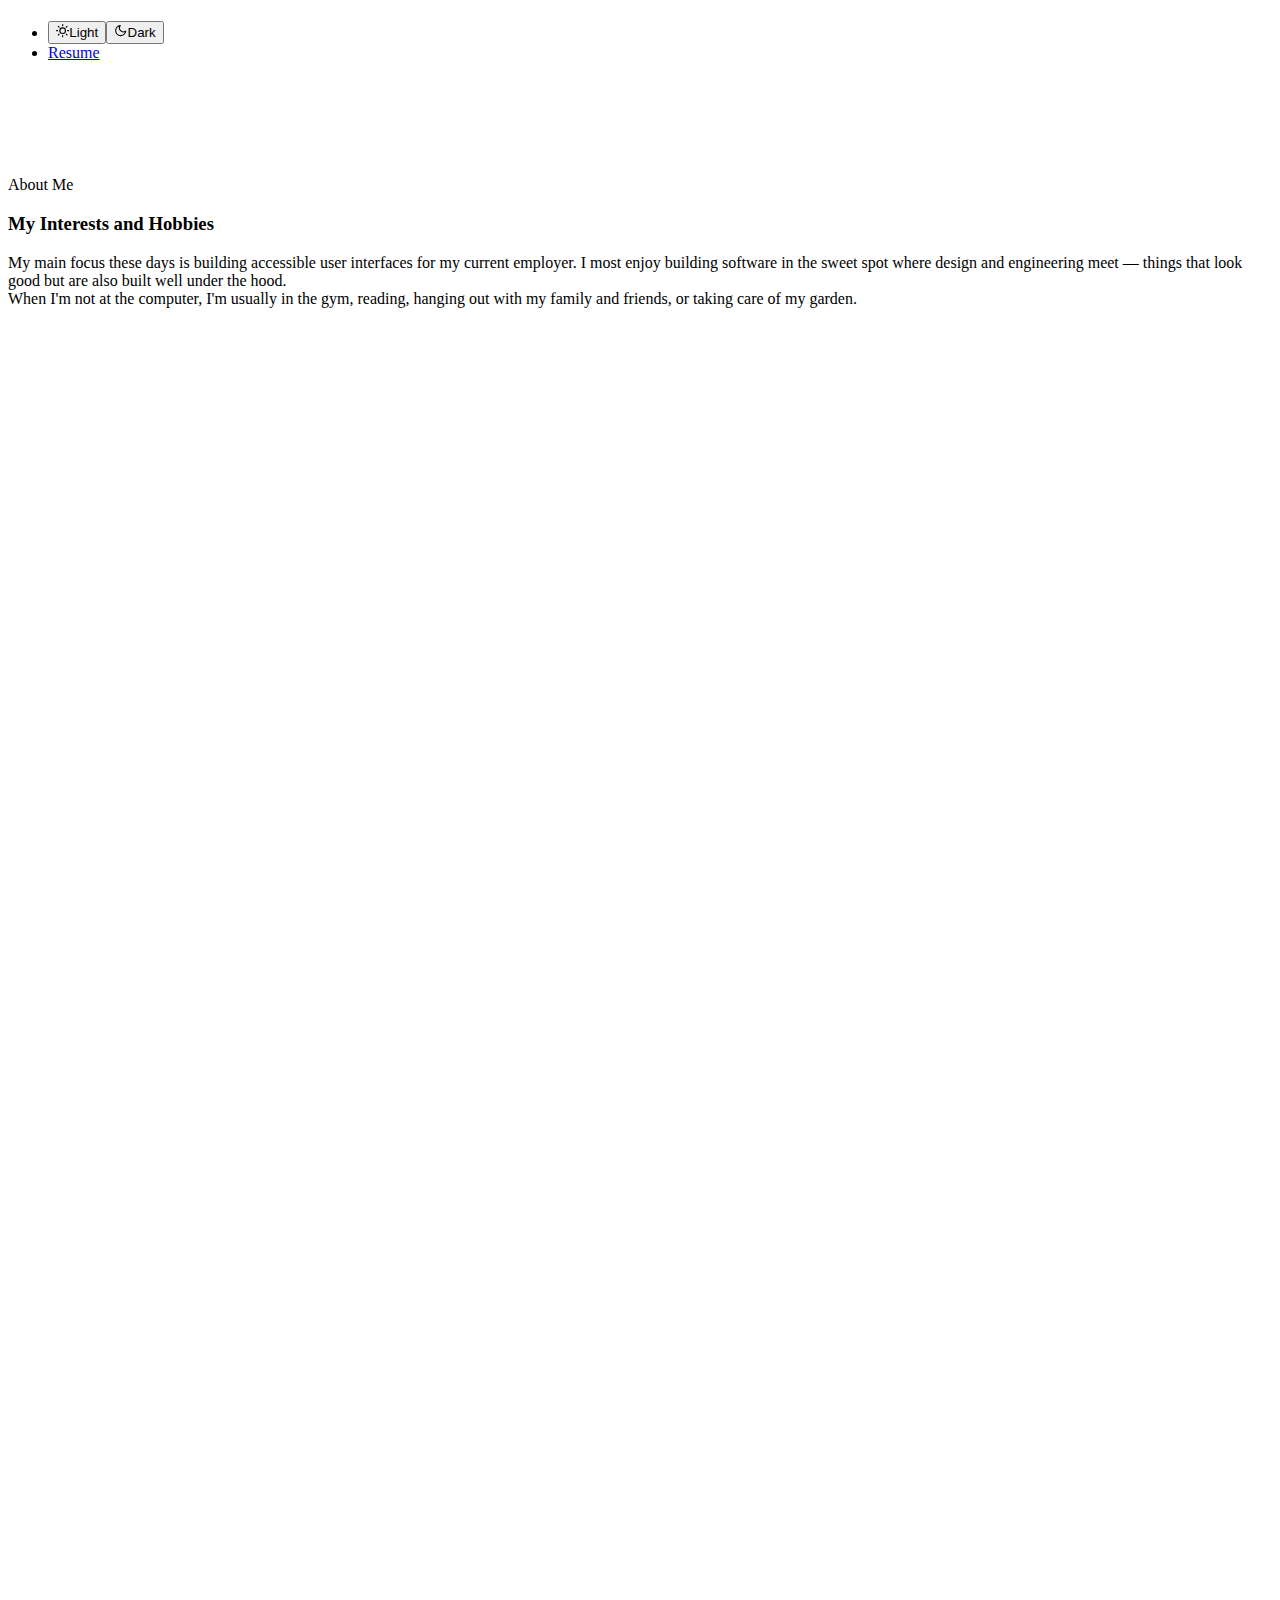
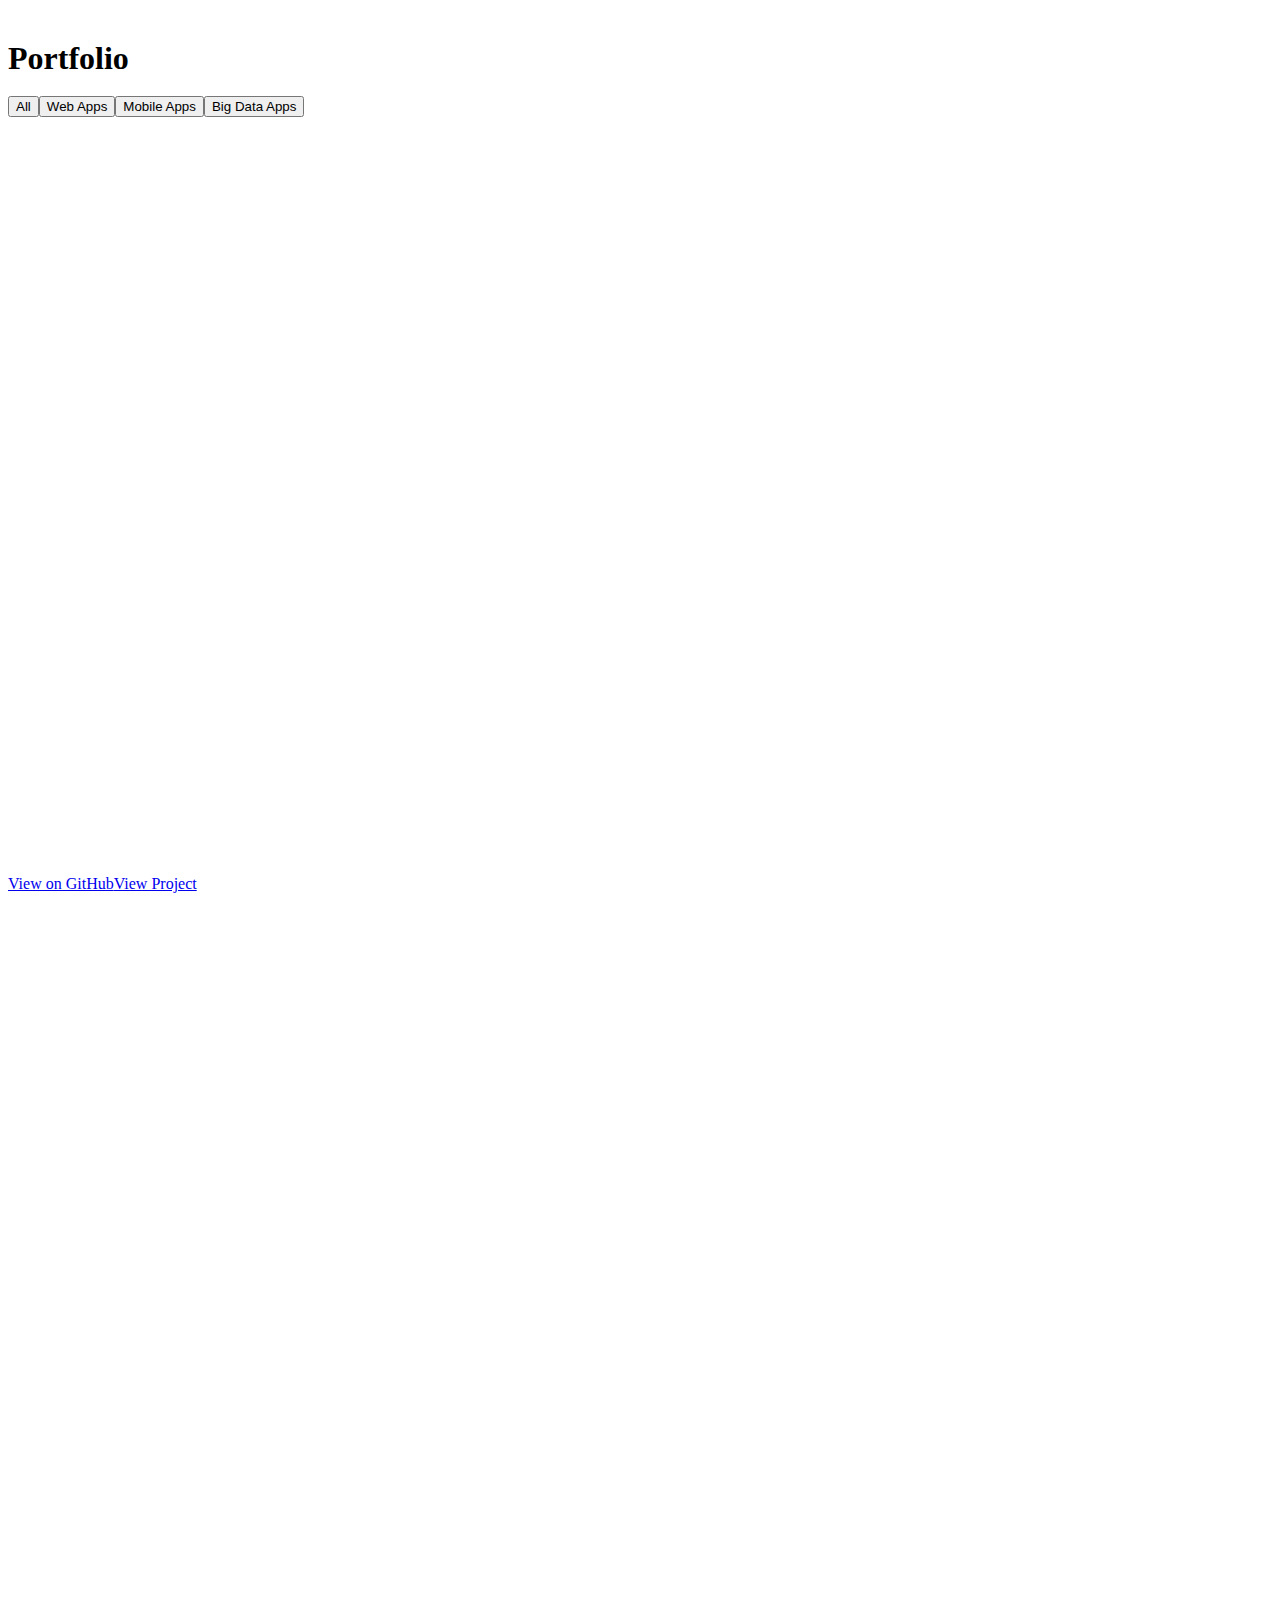
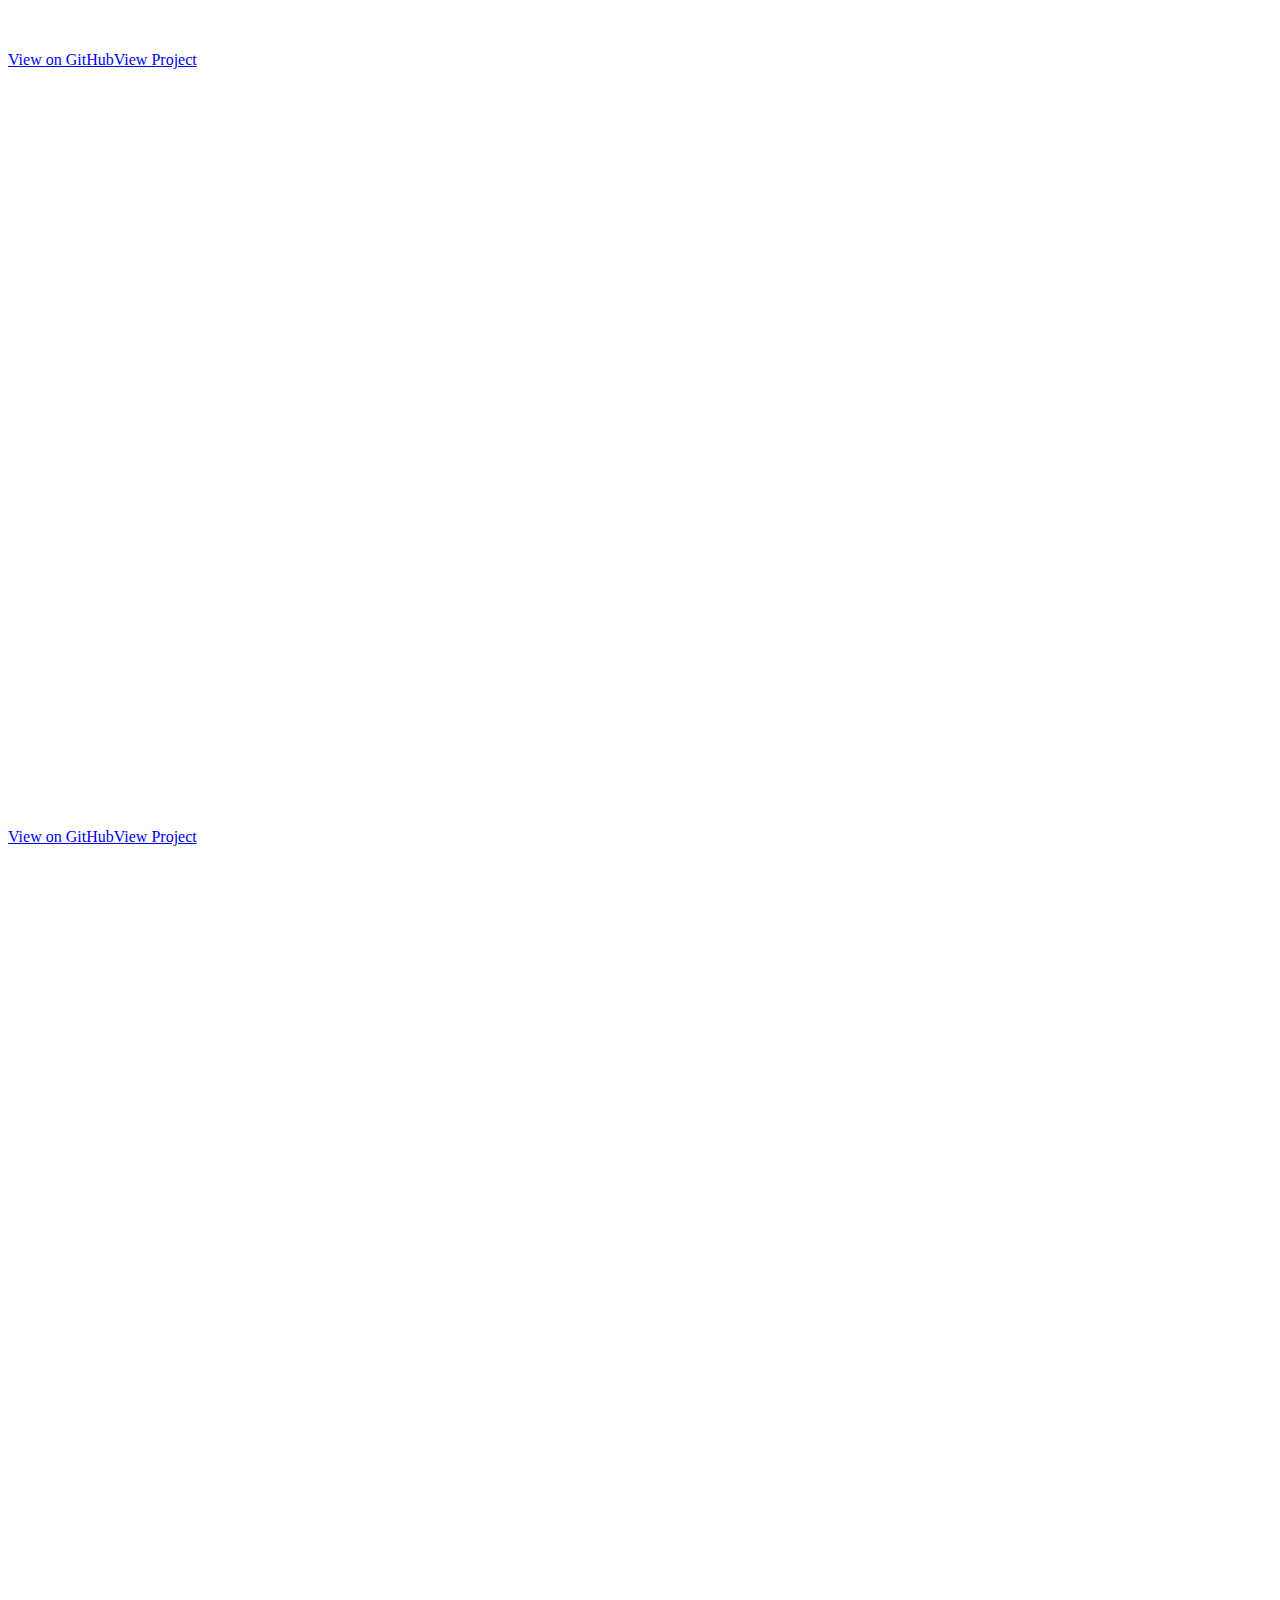
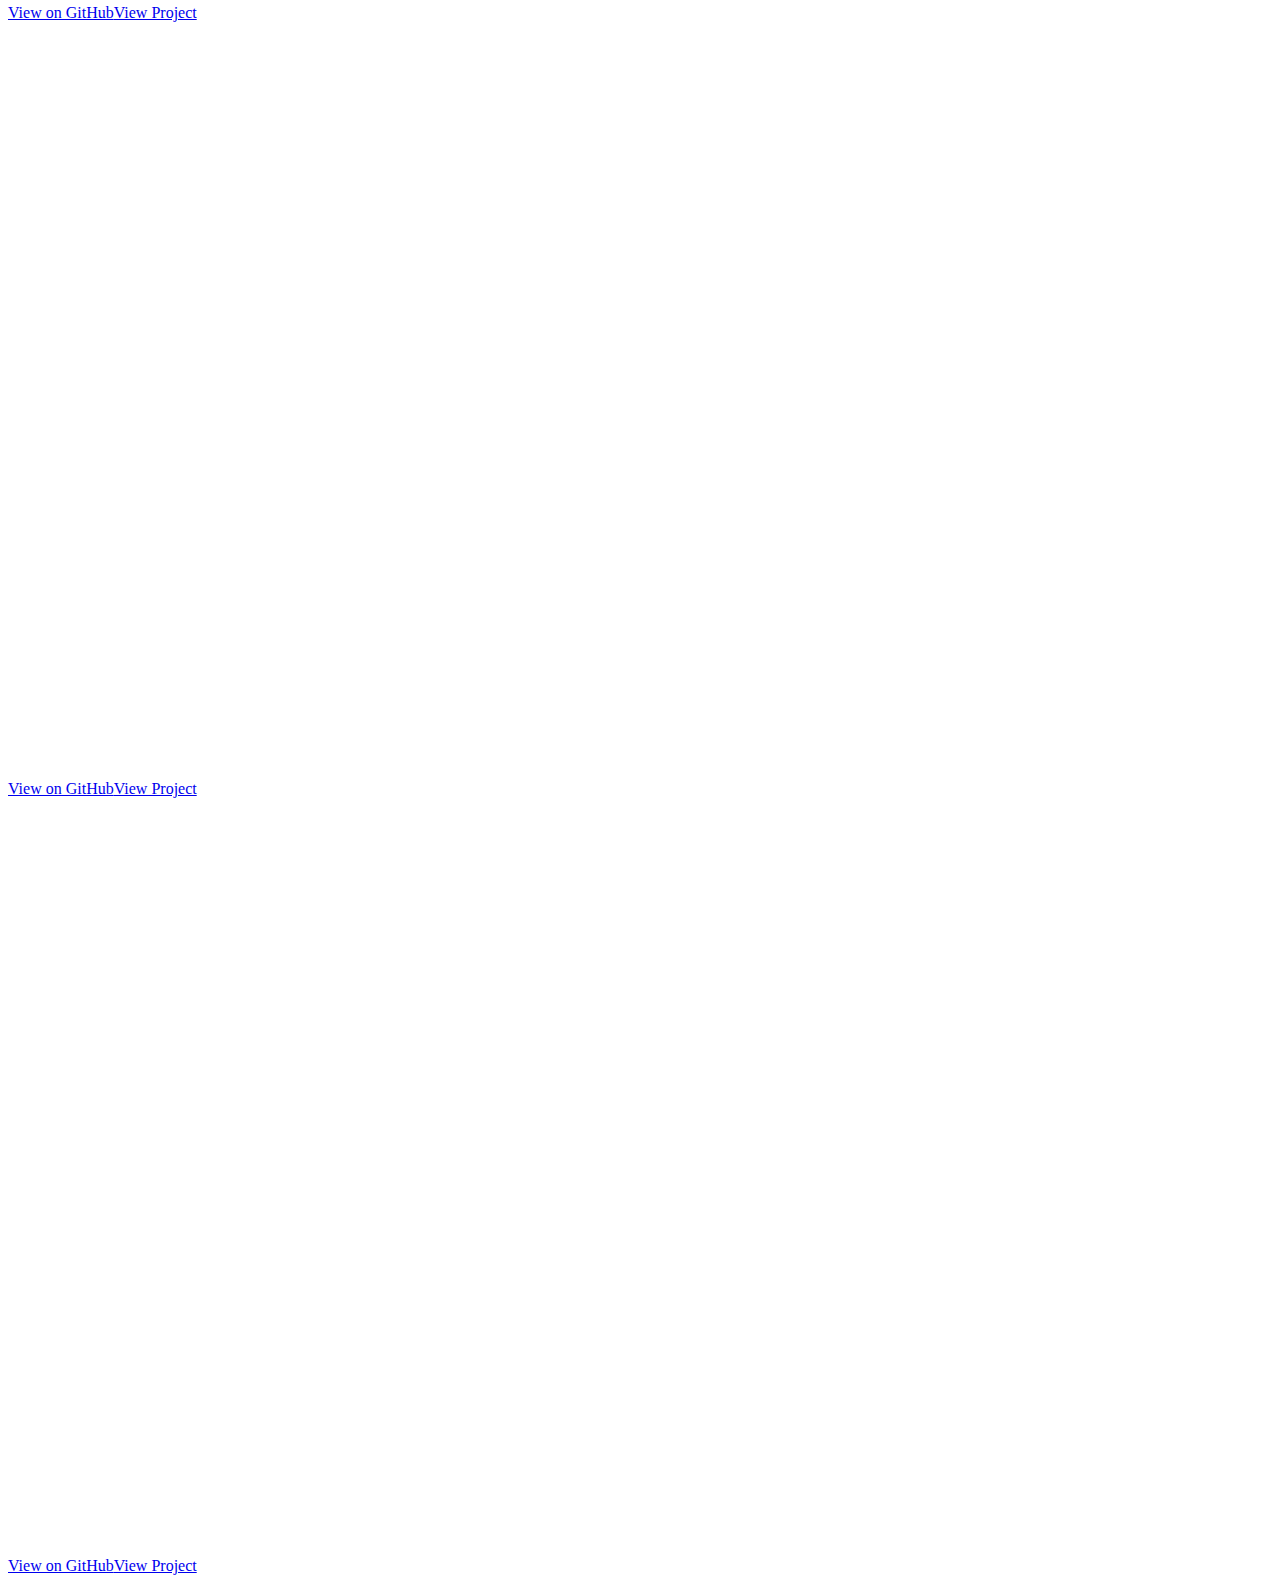
==== next_temp/server/pages/index.html @ 4e162c1d "Add files via upload" ====
<!DOCTYPE html><html><head><meta charSet="utf-8"/><meta name="viewport" content="width=device-width"/><title>Jabule Portfolio</title><meta name="description" content="Generated by create next app"/><link rel="icon" href="/favicon.ico"/><meta name="next-head-count" content="5"/><link rel="preconnect" href="https://fonts.gstatic.com" crossorigin /><link rel="preload" href="/_next/static/css/404a65aa749753c6.css" as="style"/><link rel="stylesheet" href="/_next/static/css/404a65aa749753c6.css" data-n-g=""/><noscript data-n-css=""></noscript><script defer="" nomodule="" src="/_next/static/chunks/polyfills-c67a75d1b6f99dc8.js"></script><script src="/_next/static/chunks/webpack-8fa1640cc84ba8fe.js" defer=""></script><script src="/_next/static/chunks/framework-ed075df0e0b45174.js" defer=""></script><script src="/_next/static/chunks/main-e7a7892cb0edc024.js" defer=""></script><script src="/_next/static/chunks/pages/_app-2227dd4fe4f97ba1.js" defer=""></script><script src="/_next/static/chunks/d7eeaac4-e65c72aa50f14bbe.js" defer=""></script><script src="/_next/static/chunks/867-bf6bc7f05e1f0ae3.js" defer=""></script><script src="/_next/static/chunks/156-5708f17b6c3b4ac9.js" defer=""></script><script src="/_next/static/chunks/pages/index-a6fb0ba04d7dd831.js" defer=""></script><script src="/_next/static/Uisa7eBlw4qDGf83QGMzM/_buildManifest.js" defer=""></script><script src="/_next/static/Uisa7eBlw4qDGf83QGMzM/_ssgManifest.js" defer=""></script><style data-href="https://fonts.googleapis.com/css2?family=Roboto:wght@400;500&display=swap">@font-face{font-family:'Roboto';font-style:normal;font-weight:400;font-display:swap;src:url(https://fonts.gstatic.com/l/font?kit=KFOmCnqEu92Fr1Me5g&skey=a0a0114a1dcab3ac&v=v30) format('woff')}@font-face{font-family:'Roboto';font-style:normal;font-weight:500;font-display:swap;src:url(https://fonts.gstatic.com/l/font?kit=KFOlCnqEu92Fr1MmEU9vAA&skey=ee881451c540fdec&v=v30) format('woff')}@font-face{font-family:'Roboto';font-style:normal;font-weight:400;font-display:swap;src:url(https://fonts.gstatic.com/s/roboto/v30/KFOmCnqEu92Fr1Mu72xKKTU1Kvnz.woff2) format('woff2');unicode-range:U+0460-052F,U+1C80-1C88,U+20B4,U+2DE0-2DFF,U+A640-A69F,U+FE2E-FE2F}@font-face{font-family:'Roboto';font-style:normal;font-weight:400;font-display:swap;src:url(https://fonts.gstatic.com/s/roboto/v30/KFOmCnqEu92Fr1Mu5mxKKTU1Kvnz.woff2) format('woff2');unicode-range:U+0301,U+0400-045F,U+0490-0491,U+04B0-04B1,U+2116}@font-face{font-family:'Roboto';font-style:normal;font-weight:400;font-display:swap;src:url(https://fonts.gstatic.com/s/roboto/v30/KFOmCnqEu92Fr1Mu7mxKKTU1Kvnz.woff2) format('woff2');unicode-range:U+1F00-1FFF}@font-face{font-family:'Roboto';font-style:normal;font-weight:400;font-display:swap;src:url(https://fonts.gstatic.com/s/roboto/v30/KFOmCnqEu92Fr1Mu4WxKKTU1Kvnz.woff2) format('woff2');unicode-range:U+0370-0377,U+037A-037F,U+0384-038A,U+038C,U+038E-03A1,U+03A3-03FF}@font-face{font-family:'Roboto';font-style:normal;font-weight:400;font-display:swap;src:url(https://fonts.gstatic.com/s/roboto/v30/KFOmCnqEu92Fr1Mu7WxKKTU1Kvnz.woff2) format('woff2');unicode-range:U+0102-0103,U+0110-0111,U+0128-0129,U+0168-0169,U+01A0-01A1,U+01AF-01B0,U+0300-0301,U+0303-0304,U+0308-0309,U+0323,U+0329,U+1EA0-1EF9,U+20AB}@font-face{font-family:'Roboto';font-style:normal;font-weight:400;font-display:swap;src:url(https://fonts.gstatic.com/s/roboto/v30/KFOmCnqEu92Fr1Mu7GxKKTU1Kvnz.woff2) format('woff2');unicode-range:U+0100-02AF,U+0304,U+0308,U+0329,U+1E00-1E9F,U+1EF2-1EFF,U+2020,U+20A0-20AB,U+20AD-20C0,U+2113,U+2C60-2C7F,U+A720-A7FF}@font-face{font-family:'Roboto';font-style:normal;font-weight:400;font-display:swap;src:url(https://fonts.gstatic.com/s/roboto/v30/KFOmCnqEu92Fr1Mu4mxKKTU1Kg.woff2) format('woff2');unicode-range:U+0000-00FF,U+0131,U+0152-0153,U+02BB-02BC,U+02C6,U+02DA,U+02DC,U+0304,U+0308,U+0329,U+2000-206F,U+2074,U+20AC,U+2122,U+2191,U+2193,U+2212,U+2215,U+FEFF,U+FFFD}@font-face{font-family:'Roboto';font-style:normal;font-weight:500;font-display:swap;src:url(https://fonts.gstatic.com/s/roboto/v30/KFOlCnqEu92Fr1MmEU9fCRc4AMP6lbBP.woff2) format('woff2');unicode-range:U+0460-052F,U+1C80-1C88,U+20B4,U+2DE0-2DFF,U+A640-A69F,U+FE2E-FE2F}@font-face{font-family:'Roboto';font-style:normal;font-weight:500;font-display:swap;src:url(https://fonts.gstatic.com/s/roboto/v30/KFOlCnqEu92Fr1MmEU9fABc4AMP6lbBP.woff2) format('woff2');unicode-range:U+0301,U+0400-045F,U+0490-0491,U+04B0-04B1,U+2116}@font-face{font-family:'Roboto';font-style:normal;font-weight:500;font-display:swap;src:url(https://fonts.gstatic.com/s/roboto/v30/KFOlCnqEu92Fr1MmEU9fCBc4AMP6lbBP.woff2) format('woff2');unicode-range:U+1F00-1FFF}@font-face{font-family:'Roboto';font-style:normal;font-weight:500;font-display:swap;src:url(https://fonts.gstatic.com/s/roboto/v30/KFOlCnqEu92Fr1MmEU9fBxc4AMP6lbBP.woff2) format('woff2');unicode-range:U+0370-0377,U+037A-037F,U+0384-038A,U+038C,U+038E-03A1,U+03A3-03FF}@font-face{font-family:'Roboto';font-style:normal;font-weight:500;font-display:swap;src:url(https://fonts.gstatic.com/s/roboto/v30/KFOlCnqEu92Fr1MmEU9fCxc4AMP6lbBP.woff2) format('woff2');unicode-range:U+0102-0103,U+0110-0111,U+0128-0129,U+0168-0169,U+01A0-01A1,U+01AF-01B0,U+0300-0301,U+0303-0304,U+0308-0309,U+0323,U+0329,U+1EA0-1EF9,U+20AB}@font-face{font-family:'Roboto';font-style:normal;font-weight:500;font-display:swap;src:url(https://fonts.gstatic.com/s/roboto/v30/KFOlCnqEu92Fr1MmEU9fChc4AMP6lbBP.woff2) format('woff2');unicode-range:U+0100-02AF,U+0304,U+0308,U+0329,U+1E00-1E9F,U+1EF2-1EFF,U+2020,U+20A0-20AB,U+20AD-20C0,U+2113,U+2C60-2C7F,U+A720-A7FF}@font-face{font-family:'Roboto';font-style:normal;font-weight:500;font-display:swap;src:url(https://fonts.gstatic.com/s/roboto/v30/KFOlCnqEu92Fr1MmEU9fBBc4AMP6lQ.woff2) format('woff2');unicode-range:U+0000-00FF,U+0131,U+0152-0153,U+02BB-02BC,U+02C6,U+02DA,U+02DC,U+0304,U+0308,U+0329,U+2000-206F,U+2074,U+20AC,U+2122,U+2191,U+2193,U+2212,U+2215,U+FEFF,U+FFFD}</style></head><body class="font-poppins"><div id="__next"><div class=""><main class=" bg-white px-10 dark:bg-gray-900 md:px-20 lg:px-40"><section class="min-h-screen"><nav class="py-10 mb-12 flex justify-between dark:text-white"><h1 class="font-burtons text-xl relative overflow-hidden"><span class="typed-text"></span></h1><ul class="flex items-center"><li><div class="flex items-center gap-2"><button class="flex items-center cursor-pointer text-lg bg-gray-200 dark:bg-gray-700 text-gray-800 dark:text-gray-300 px-3 py-1 rounded-md focus:outline-none focus:ring focus:ring-gray-400 dark:focus:ring-gray-600"><svg stroke="currentColor" fill="none" stroke-width="2" viewBox="0 0 24 24" stroke-linecap="round" stroke-linejoin="round" class="mr-1" height="1em" width="1em" xmlns="http://www.w3.org/2000/svg"><circle cx="12" cy="12" r="5"></circle><line x1="12" y1="1" x2="12" y2="3"></line><line x1="12" y1="21" x2="12" y2="23"></line><line x1="4.22" y1="4.22" x2="5.64" y2="5.64"></line><line x1="18.36" y1="18.36" x2="19.78" y2="19.78"></line><line x1="1" y1="12" x2="3" y2="12"></line><line x1="21" y1="12" x2="23" y2="12"></line><line x1="4.22" y1="19.78" x2="5.64" y2="18.36"></line><line x1="18.36" y1="5.64" x2="19.78" y2="4.22"></line></svg><span class="text-xs">Light</span></button><button class="flex items-center cursor-pointer text-lg bg-gray-200 dark:bg-gray-700 text-gray-800 dark:text-gray-300 px-3 py-1 rounded-md focus:outline-none focus:ring focus:ring-gray-400 dark:focus:ring-gray-600"><svg stroke="currentColor" fill="none" stroke-width="2" viewBox="0 0 24 24" stroke-linecap="round" stroke-linejoin="round" class="mr-1" height="1em" width="1em" xmlns="http://www.w3.org/2000/svg"><path d="M21 12.79A9 9 0 1 1 11.21 3 7 7 0 0 0 21 12.79z"></path></svg><span class="text-xs">Dark</span></button></div></li><li><a class="resume-link" href="#">Resume</a></li></ul></nav><div class="flex flex-col md:flex-row justify-between items-center backdrop-blur-md bg-opacity-10 bg-blue-200 dark:bg-blue-800 rounded-md p-8 md:p-10 gap-8 md:gap-16" style="opacity:0;transform:translateY(20px) translateZ(0)"><div class="text-center flex flex-col justify-center w-full md:w-1/2"><h2 class="text-4xl md:text-6xl font-semibold"></h2><h3 class="text-2xl py-2 md:text-3xl text-blue-600 dark:text-blue-600">Developer/ Network admin</h3><p class="text-md py-5 leading-8 text-gray-800 dark:text-gray-200 max-w-xl mx-auto md:text-xl">I specialize in developing pixel-perfect, engaging, and accessible digital experiences, leveraging my expertise as a skilled frontend and backend developer.</p><div class="text-5xl flex justify-center gap-16 py-3 text-gray-600 dark:text-gray-400"><a class="hover:text-blue-500 transition-colors" href="https://twitter.com/your_twitter_handle"><svg stroke="currentColor" fill="currentColor" stroke-width="0" viewBox="0 0 1024 1024" height="1em" width="1em" xmlns="http://www.w3.org/2000/svg"><path d="M512 64C264.6 64 64 264.6 64 512s200.6 448 448 448 448-200.6 448-448S759.4 64 512 64zm215.3 337.7c.3 4.7.3 9.6.3 14.4 0 146.8-111.8 315.9-316.1 315.9-63 0-121.4-18.3-170.6-49.8 9 1 17.6 1.4 26.8 1.4 52 0 99.8-17.6 137.9-47.4-48.8-1-89.8-33-103.8-77 17.1 2.5 32.5 2.5 50.1-2a111 111 0 0 1-88.9-109v-1.4c14.7 8.3 32 13.4 50.1 14.1a111.13 111.13 0 0 1-49.5-92.4c0-20.7 5.4-39.6 15.1-56a315.28 315.28 0 0 0 229 116.1C492 353.1 548.4 292 616.2 292c32 0 60.8 13.4 81.1 35 25.1-4.7 49.1-14.1 70.5-26.7-8.3 25.7-25.7 47.4-48.8 61.1 22.4-2.4 44-8.6 64-17.3-15.1 22.2-34 41.9-55.7 57.6z"></path></svg></a><a class="hover:text-blue-500 transition-colors" href="https://linkedin.com/in/your_linkedin_profile"><svg stroke="currentColor" fill="currentColor" stroke-width="0" viewBox="0 0 1024 1024" height="1em" width="1em" xmlns="http://www.w3.org/2000/svg"><path d="M880 112H144c-17.7 0-32 14.3-32 32v736c0 17.7 14.3 32 32 32h736c17.7 0 32-14.3 32-32V144c0-17.7-14.3-32-32-32zM349.3 793.7H230.6V411.9h118.7v381.8zm-59.3-434a68.8 68.8 0 1 1 68.8-68.8c-.1 38-30.9 68.8-68.8 68.8zm503.7 434H675.1V608c0-44.3-.8-101.2-61.7-101.2-61.7 0-71.2 48.2-71.2 98v188.9H423.7V411.9h113.8v52.2h1.6c15.8-30 54.5-61.7 112.3-61.7 120.2 0 142.3 79.1 142.3 181.9v209.4z"></path></svg></a><a class="hover:text-red-500 transition-colors" href="https://youtube.com/your_youtube_channel"><svg stroke="currentColor" fill="currentColor" stroke-width="0" viewBox="0 0 1024 1024" height="1em" width="1em" xmlns="http://www.w3.org/2000/svg"><path d="M941.3 296.1a112.3 112.3 0 0 0-79.2-79.3C792.2 198 512 198 512 198s-280.2 0-350.1 18.7A112.12 112.12 0 0 0 82.7 296C64 366 64 512 64 512s0 146 18.7 215.9c10.3 38.6 40.7 69 79.2 79.3C231.8 826 512 826 512 826s280.2 0 350.1-18.8c38.6-10.3 68.9-40.7 79.2-79.3C960 658 960 512 960 512s0-146-18.7-215.9zM423 646V378l232 133-232 135z"></path></svg></a></div></div><div class="mx-auto bg-gradient-to-b from-teal-500 rounded-full w-60 h-60 relative overflow-hidden mt-10 md:h-96 md:w-96 mb-20" style="opacity:0;transform:scale(0.8) translateZ(0)"><span style="box-sizing:border-box;display:block;overflow:hidden;width:initial;height:initial;background:none;opacity:1;border:0;margin:0;padding:0;position:absolute;top:0;left:0;bottom:0;right:0"><img src="[data-uri]" decoding="async" data-nimg="fill" class="image-animation" style="position:absolute;top:0;left:0;bottom:0;right:0;box-sizing:border-box;padding:0;border:none;margin:auto;display:block;width:0;height:0;min-width:100%;max-width:100%;min-height:100%;max-height:100%;object-fit:cover"/><noscript><img sizes="100vw" srcSet="/_next/image?url=%2F_next%2Fstatic%2Fmedia%2Fdev-ed-wave.fdec7979.png&amp;w=640&amp;q=75 640w, /_next/image?url=%2F_next%2Fstatic%2Fmedia%2Fdev-ed-wave.fdec7979.png&amp;w=750&amp;q=75 750w, /_next/image?url=%2F_next%2Fstatic%2Fmedia%2Fdev-ed-wave.fdec7979.png&amp;w=828&amp;q=75 828w, /_next/image?url=%2F_next%2Fstatic%2Fmedia%2Fdev-ed-wave.fdec7979.png&amp;w=1080&amp;q=75 1080w, /_next/image?url=%2F_next%2Fstatic%2Fmedia%2Fdev-ed-wave.fdec7979.png&amp;w=1200&amp;q=75 1200w, /_next/image?url=%2F_next%2Fstatic%2Fmedia%2Fdev-ed-wave.fdec7979.png&amp;w=1920&amp;q=75 1920w, /_next/image?url=%2F_next%2Fstatic%2Fmedia%2Fdev-ed-wave.fdec7979.png&amp;w=2048&amp;q=75 2048w, /_next/image?url=%2F_next%2Fstatic%2Fmedia%2Fdev-ed-wave.fdec7979.png&amp;w=3840&amp;q=75 3840w" src="/_next/image?url=%2F_next%2Fstatic%2Fmedia%2Fdev-ed-wave.fdec7979.png&amp;w=3840&amp;q=75" decoding="async" data-nimg="fill" style="position:absolute;top:0;left:0;bottom:0;right:0;box-sizing:border-box;padding:0;border:none;margin:auto;display:block;width:0;height:0;min-width:100%;max-width:100%;min-height:100%;max-height:100%;object-fit:cover" class="image-animation" loading="lazy"/></noscript></span></div></div></section><section class="w-full px-8 py-12 grid grid-cols-1 md:grid-cols-2 items-center gap-8 max-w-6xl mx-auto "><div><span class="block mb-4 text-xs md:text-sm text-indigo-500 font-medium">About Me</span><h3 class="text-4xl md:text-6xl font-semibold ">My Interests and Hobbies</h3><p class="text-base md:text-lg text-slate-700 my-4 md:my-6">My main focus these days is building accessible user interfaces for my current employer. I most enjoy building software in the sweet spot where design and engineering meet — things that look good but are also built well under the hood. <br/>When I&#x27;m not at the computer, I&#x27;m usually in the gym, reading, hanging out with my family and friends, or taking care of my garden.</p></div><div class="grid grid-cols-4 grid-rows-4 h-[450px] gap-1"><div class="w-full h-full" style="background-image:url(https://images.unsplash.com/photo-1517466787929-bc90951d0974?ixlib=rb-4.0.3&amp;ixid=MnwxMjA3fDB8MHxwaG90by1wYWdlfHx8fGVufDB8fHx8&amp;auto=format&amp;fit=crop&amp;w=686&amp;q=80);background-size:cover"></div><div class="w-full h-full" style="background-image:url(https://images.unsplash.com/photo-1556817411-31ae72fa3ea0?ixlib=rb-4.0.3&amp;ixid=MnwxMjA3fDB8MHxwaG90by1wYWdlfHx8fGVufDB8fHx8&amp;auto=format&amp;fit=crop&amp;w=1740&amp;q=80);background-size:cover"></div><div class="w-full h-full" style="background-image:url(https://images.unsplash.com/photo-1629901925121-8a141c2a42f4?ixlib=rb-4.0.3&amp;ixid=MnwxMjA3fDB8MHxwaG90by1wYWdlfHx8fGVufDB8fHx8&amp;auto=format&amp;fit=crop&amp;w=687&amp;q=80);background-size:cover"></div><div class="w-full h-full" style="background-image:url(https://images.unsplash.com/photo-1510925758641-869d353cecc7?ixlib=rb-4.0.3&amp;ixid=MnwxMjA3fDB8MHxwaG90by1wYWdlfHx8fGVufDB8fHx8&amp;auto=format&amp;fit=crop&amp;w=687&amp;q=80);background-size:cover"></div><div class="w-full h-full" style="background-image:url(https://images.unsplash.com/photo-1599586120429-48281b6f0ece?ixlib=rb-4.0.3&amp;ixid=MnwxMjA3fDB8MHxwaG90by1wYWdlfHx8fGVufDB8fHx8&amp;auto=format&amp;fit=crop&amp;w=1740&amp;q=80);background-size:cover"></div><div class="w-full h-full" style="background-image:url(https://images.unsplash.com/photo-1431324155629-1a6deb1dec8d?ixlib=rb-4.0.3&amp;ixid=MnwxMjA3fDB8MHxwaG90by1wYWdlfHx8fGVufDB8fHx8&amp;auto=format&amp;fit=crop&amp;w=1740&amp;q=80);background-size:cover"></div><div class="w-full h-full" style="background-image:url(https://images.unsplash.com/photo-1544367567-0f2fcb009e0b?ixlib=rb-4.0.3&amp;ixid=MnwxMjA3fDB8MHxwaG90by1wYWdlfHx8fGVufDB8fHx8&amp;auto=format&amp;fit=crop&amp;w=1820&amp;q=80);background-size:cover"></div><div class="w-full h-full" style="background-image:url(https://images.unsplash.com/photo-1507034589631-9433cc6bc453?ixlib=rb-4.0.3&amp;ixid=MnwxMjA3fDB8MHxwaG90by1wYWdlfHx8fGVufDB8fHx8&amp;auto=format&amp;fit=crop&amp;w=684&amp;q=80);background-size:cover"></div><div class="w-full h-full" style="background-image:url(https://images.unsplash.com/photo-1580238053495-b9720401fd45?ixlib=rb-4.0.3&amp;ixid=MnwxMjA3fDB8MHxwaG90by1wYWdlfHx8fGVufDB8fHx8&amp;auto=format&amp;fit=crop&amp;w=687&amp;q=80);background-size:cover"></div><div class="w-full h-full" style="background-image:url(https://images.unsplash.com/photo-1610768764270-790fbec18178?ixlib=rb-4.0.3&amp;ixid=MnwxMjA3fDB8MHxwaG90by1wYWdlfHx8fGVufDB8fHx8&amp;auto=format&amp;fit=crop&amp;w=687&amp;q=80);background-size:cover"></div><div class="w-full h-full" style="background-image:url(https://plus.unsplash.com/premium_photo-1671436824833-91c0741e89c9?ixlib=rb-4.0.3&amp;ixid=MnwxMjA3fDB8MHxwaG90by1wYWdlfHx8fGVufDB8fHx8&amp;auto=format&amp;fit=crop&amp;w=1740&amp;q=80);background-size:cover"></div><div class="w-full h-full" style="background-image:url(https://images.unsplash.com/photo-1547347298-4074fc3086f0?ixlib=rb-4.0.3&amp;ixid=MnwxMjA3fDB8MHxwaG90by1wYWdlfHx8fGVufDB8fHx8&amp;auto=format&amp;fit=crop&amp;w=1740&amp;q=80);background-size:cover"></div><div class="w-full h-full" style="background-image:url(https://images.unsplash.com/photo-1606244864456-8bee63fce472?ixlib=rb-4.0.3&amp;ixid=MnwxMjA3fDB8MHxwaG90by1wYWdlfHx8fGVufDB8fHx8&amp;auto=format&amp;fit=crop&amp;w=681&amp;q=80);background-size:cover"></div><div class="w-full h-full" style="background-image:url(https://images.unsplash.com/photo-1569074187119-c87815b476da?ixlib=rb-4.0.3&amp;ixid=MnwxMjA3fDB8MHxwaG90by1wYWdlfHx8fGVufDB8fHx8&amp;auto=format&amp;fit=crop&amp;w=1325&amp;q=80);background-size:cover"></div><div class="w-full h-full" style="background-image:url(https://images.unsplash.com/photo-1560089000-7433a4ebbd64?ixlib=rb-4.0.3&amp;ixid=MnwxMjA3fDB8MHxwaG90by1wYWdlfHx8fGVufDB8fHx8&amp;auto=format&amp;fit=crop&amp;w=870&amp;q=80);background-size:cover"></div><div class="w-full h-full" style="background-image:url(https://images.unsplash.com/photo-1533107862482-0e6974b06ec4?ixlib=rb-4.0.3&amp;ixid=MnwxMjA3fDB8MHxwaG90by1wYWdlfHx8fGVufDB8fHx8&amp;auto=format&amp;fit=crop&amp;w=882&amp;q=80);background-size:cover"></div></div></section><section class="relative overflow-hidden" style="opacity:0;transform:translateY(20px) translateZ(0)"><div class="mt-20"><div class="text-center"><div class="text-center"><h3 class="text-4xl md:text-6xl font-semibold"><span style="font-size:2rem">Experience</span></h3></div></div><div class="lg:flex gap-10"><div class="text-center shadow-lg p-10 rounded-xl my-10 dark:bg-white flex-1" style="transform-style:preserve-3d;box-shadow:0px 5px 10px rgba(0, 0, 0, 0.1)"><h3 class="text-lg font-medium pt-8 pb-2 text-blue-600 border-b-2 border-blue-600">Champions Insurance</h3><h4 class="py-4 text-blue-600 text-2xl font-semibold border-b-2 border-blue-600">Systems Developer</h4><h4 class="py-4 text-gray-600 font-medium"><span class="text-blue-600">2023 - Present</span></h4><p class="py-2">Participated in building a web application for a leading insurance company, with a focus on user experience and design.</p><div class="flex flex-wrap gap-2 mt-3"><p class="text-gray-800 py-1 inline-flex items-center justify-center rounded-full bg-blue-200 px-3">Angular</p><p class="text-gray-800 py-1 inline-flex items-center justify-center rounded-full bg-blue-200 px-3">HTML</p><p class="text-gray-800 py-1 inline-flex items-center justify-center rounded-full bg-blue-200 px-3">CSS</p><p class="text-gray-800 py-1 inline-flex items-center justify-center rounded-full bg-blue-200 px-3">JS</p><p class="text-gray-800 py-1 inline-flex items-center justify-center rounded-full bg-blue-200 px-3">TS</p><p class="text-gray-800 py-1 inline-flex items-center justify-center rounded-full bg-blue-200 px-3">Spring Boot</p><p class="text-gray-800 py-1 inline-flex items-center justify-center rounded-full bg-blue-200 px-3">Mysql</p></div></div><div class="text-center shadow-lg p-10 rounded-xl my-10 dark:bg-white flex-1" style="transform-style:preserve-3d;box-shadow:0px 5px 10px rgba(0, 0, 0, 0.1)"><h3 class="text-lg font-medium pt-8 pb-2 text-blue-600 border-b-2 border-blue-600">App Cake Hong Kong</h3><h4 class="py-4 text-blue-600 text-2xl font-semibold border-b-2 border-blue-600">Software Developer</h4><h4 class="py-4 text-gray-600 font-medium"><span class="text-blue-600">2022 - 2023</span></h4><p class="py-2">Participated in building web applications for clients, with a focus on user experience, accessibility, and design.</p><div class="flex flex-wrap gap-2 mt-3"><p class="text-gray-800 py-1 inline-flex items-center justify-center rounded-full bg-blue-200 px-3">Angular</p><p class="text-gray-800 py-1 inline-flex items-center justify-center rounded-full bg-blue-200 px-3">HTML</p><p class="text-gray-800 py-1 inline-flex items-center justify-center rounded-full bg-blue-200 px-3">CSS</p><p class="text-gray-800 py-1 inline-flex items-center justify-center rounded-full bg-blue-200 px-3">JS</p><p class="text-gray-800 py-1 inline-flex items-center justify-center rounded-full bg-blue-200 px-3">TS</p><p class="text-gray-800 py-1 inline-flex items-center justify-center rounded-full bg-blue-200 px-3">Spring Boot</p><p class="text-gray-800 py-1 inline-flex items-center justify-center rounded-full bg-blue-200 px-3">React</p><p class="text-gray-800 py-1 inline-flex items-center justify-center rounded-full bg-blue-200 px-3">Next JS</p></div></div><div class="text-center shadow-lg p-10 rounded-xl my-10 dark:bg-white flex-1" style="transform-style:preserve-3d;box-shadow:0px 5px 10px rgba(0, 0, 0, 0.1)"><h3 class="text-lg font-medium pt-8 pb-2 text-blue-600 border-b-2 border-blue-600">ZUPCO</h3><h4 class="py-4 text-blue-600 text-2xl font-semibold border-b-2 border-blue-600">IT internship</h4><h4 class="py-4 text-gray-600 font-medium"><span class="text-blue-600">2022 - 2023</span></h4><p class="py-2">Participated in networking , security and building web applications for the company, maintaining software for the company.</p><div class="flex flex-wrap gap-2 mt-3"><p class="text-gray-800 py-1 inline-flex items-center justify-center rounded-full bg-blue-200 px-3">Angular</p><p class="text-gray-800 py-1 inline-flex items-center justify-center rounded-full bg-blue-200 px-3">HTML</p><p class="text-gray-800 py-1 inline-flex items-center justify-center rounded-full bg-blue-200 px-3">CSS</p><p class="text-gray-800 py-1 inline-flex items-center justify-center rounded-full bg-blue-200 px-3">JS</p><p class="text-gray-800 py-1 inline-flex items-center justify-center rounded-full bg-blue-200 px-3">TS</p><p class="text-gray-800 py-1 inline-flex items-center justify-center rounded-full bg-blue-200 px-3">.Net</p><p class="text-gray-800 py-1 inline-flex items-center justify-center rounded-full bg-blue-200 px-3">Mysql</p><p class="text-gray-800 py-1 inline-flex items-center justify-center rounded-full bg-blue-200 px-3">Springboot</p></div></div></div></div></section><section class="py-10"><div class="text-center"><h3 class="text-4xl md:text-6xl font-semibold"><span style="font-size:2rem">Portfolio</span></h3><div class="flex justify-center mt-4 space-x-4"><button class="btn-filter">All</button><button class="btn-filter">Web Apps</button><button class="btn-filter">Mobile Apps</button><button class="btn-filter">Big Data Apps</button></div></div><div class="grid grid-cols-1 sm:grid-cols-2 md:grid-cols-3 gap-8 mt-8"><div class="relative rounded-lg overflow-hidden cursor-pointer"><span style="box-sizing:border-box;display:block;overflow:hidden;width:initial;height:initial;background:none;opacity:1;border:0;margin:0;padding:0;position:relative"><span style="box-sizing:border-box;display:block;width:initial;height:initial;background:none;opacity:1;border:0;margin:0;padding:0;padding-top:60%"></span><img alt="Web 1" src="[data-uri]" decoding="async" data-nimg="responsive" class="transition-transform duration-300" style="position:absolute;top:0;left:0;bottom:0;right:0;box-sizing:border-box;padding:0;border:none;margin:auto;display:block;width:0;height:0;min-width:100%;max-width:100%;min-height:100%;max-height:100%"/><noscript><img alt="Web 1" sizes="100vw" srcSet="/_next/image?url=%2F_next%2Fstatic%2Fmedia%2Fweb1.faf3101e.png&amp;w=640&amp;q=75 640w, /_next/image?url=%2F_next%2Fstatic%2Fmedia%2Fweb1.faf3101e.png&amp;w=750&amp;q=75 750w, /_next/image?url=%2F_next%2Fstatic%2Fmedia%2Fweb1.faf3101e.png&amp;w=828&amp;q=75 828w, /_next/image?url=%2F_next%2Fstatic%2Fmedia%2Fweb1.faf3101e.png&amp;w=1080&amp;q=75 1080w, /_next/image?url=%2F_next%2Fstatic%2Fmedia%2Fweb1.faf3101e.png&amp;w=1200&amp;q=75 1200w, /_next/image?url=%2F_next%2Fstatic%2Fmedia%2Fweb1.faf3101e.png&amp;w=1920&amp;q=75 1920w, /_next/image?url=%2F_next%2Fstatic%2Fmedia%2Fweb1.faf3101e.png&amp;w=2048&amp;q=75 2048w, /_next/image?url=%2F_next%2Fstatic%2Fmedia%2Fweb1.faf3101e.png&amp;w=3840&amp;q=75 3840w" src="/_next/image?url=%2F_next%2Fstatic%2Fmedia%2Fweb1.faf3101e.png&amp;w=3840&amp;q=75" decoding="async" data-nimg="responsive" style="position:absolute;top:0;left:0;bottom:0;right:0;box-sizing:border-box;padding:0;border:none;margin:auto;display:block;width:0;height:0;min-width:100%;max-width:100%;min-height:100%;max-height:100%" class="transition-transform duration-300" loading="lazy"/></noscript></span><div class="absolute inset-0 flex items-center justify-center opacity-0 bg-black bg-opacity-75 transition-opacity duration-300 hover:opacity-100"><div class="text-white text-center"><a href="#" class="block mb-2 hover:underline" target="_blank" rel="noopener noreferrer">View on GitHub</a><a href="https://www.gruma.co.zw/index.html" class="block hover:underline" target="_blank" rel="noopener noreferrer">View Project</a></div></div></div><div class="relative rounded-lg overflow-hidden cursor-pointer"><span style="box-sizing:border-box;display:block;overflow:hidden;width:initial;height:initial;background:none;opacity:1;border:0;margin:0;padding:0;position:relative"><span style="box-sizing:border-box;display:block;width:initial;height:initial;background:none;opacity:1;border:0;margin:0;padding:0;padding-top:60%"></span><img alt="Web 2" src="[data-uri]" decoding="async" data-nimg="responsive" class="transition-transform duration-300" style="position:absolute;top:0;left:0;bottom:0;right:0;box-sizing:border-box;padding:0;border:none;margin:auto;display:block;width:0;height:0;min-width:100%;max-width:100%;min-height:100%;max-height:100%"/><noscript><img alt="Web 2" sizes="100vw" srcSet="/_next/image?url=%2F_next%2Fstatic%2Fmedia%2Fweb2.24fb4dd8.png&amp;w=640&amp;q=75 640w, /_next/image?url=%2F_next%2Fstatic%2Fmedia%2Fweb2.24fb4dd8.png&amp;w=750&amp;q=75 750w, /_next/image?url=%2F_next%2Fstatic%2Fmedia%2Fweb2.24fb4dd8.png&amp;w=828&amp;q=75 828w, /_next/image?url=%2F_next%2Fstatic%2Fmedia%2Fweb2.24fb4dd8.png&amp;w=1080&amp;q=75 1080w, /_next/image?url=%2F_next%2Fstatic%2Fmedia%2Fweb2.24fb4dd8.png&amp;w=1200&amp;q=75 1200w, /_next/image?url=%2F_next%2Fstatic%2Fmedia%2Fweb2.24fb4dd8.png&amp;w=1920&amp;q=75 1920w, /_next/image?url=%2F_next%2Fstatic%2Fmedia%2Fweb2.24fb4dd8.png&amp;w=2048&amp;q=75 2048w, /_next/image?url=%2F_next%2Fstatic%2Fmedia%2Fweb2.24fb4dd8.png&amp;w=3840&amp;q=75 3840w" src="/_next/image?url=%2F_next%2Fstatic%2Fmedia%2Fweb2.24fb4dd8.png&amp;w=3840&amp;q=75" decoding="async" data-nimg="responsive" style="position:absolute;top:0;left:0;bottom:0;right:0;box-sizing:border-box;padding:0;border:none;margin:auto;display:block;width:0;height:0;min-width:100%;max-width:100%;min-height:100%;max-height:100%" class="transition-transform duration-300" loading="lazy"/></noscript></span><div class="absolute inset-0 flex items-center justify-center opacity-0 bg-black bg-opacity-75 transition-opacity duration-300 hover:opacity-100"><div class="text-white text-center"><a href="#" class="block mb-2 hover:underline" target="_blank" rel="noopener noreferrer">View on GitHub</a><a href="https://jabulesimangaportfolio.netlify.app" class="block hover:underline" target="_blank" rel="noopener noreferrer">View Project</a></div></div></div><div class="relative rounded-lg overflow-hidden cursor-pointer"><span style="box-sizing:border-box;display:block;overflow:hidden;width:initial;height:initial;background:none;opacity:1;border:0;margin:0;padding:0;position:relative"><span style="box-sizing:border-box;display:block;width:initial;height:initial;background:none;opacity:1;border:0;margin:0;padding:0;padding-top:60%"></span><img alt="Web 3" src="[data-uri]" decoding="async" data-nimg="responsive" class="transition-transform duration-300" style="position:absolute;top:0;left:0;bottom:0;right:0;box-sizing:border-box;padding:0;border:none;margin:auto;display:block;width:0;height:0;min-width:100%;max-width:100%;min-height:100%;max-height:100%"/><noscript><img alt="Web 3" sizes="100vw" srcSet="/_next/image?url=%2F_next%2Fstatic%2Fmedia%2Fweb3.41c7bcea.png&amp;w=640&amp;q=75 640w, /_next/image?url=%2F_next%2Fstatic%2Fmedia%2Fweb3.41c7bcea.png&amp;w=750&amp;q=75 750w, /_next/image?url=%2F_next%2Fstatic%2Fmedia%2Fweb3.41c7bcea.png&amp;w=828&amp;q=75 828w, /_next/image?url=%2F_next%2Fstatic%2Fmedia%2Fweb3.41c7bcea.png&amp;w=1080&amp;q=75 1080w, /_next/image?url=%2F_next%2Fstatic%2Fmedia%2Fweb3.41c7bcea.png&amp;w=1200&amp;q=75 1200w, /_next/image?url=%2F_next%2Fstatic%2Fmedia%2Fweb3.41c7bcea.png&amp;w=1920&amp;q=75 1920w, /_next/image?url=%2F_next%2Fstatic%2Fmedia%2Fweb3.41c7bcea.png&amp;w=2048&amp;q=75 2048w, /_next/image?url=%2F_next%2Fstatic%2Fmedia%2Fweb3.41c7bcea.png&amp;w=3840&amp;q=75 3840w" src="/_next/image?url=%2F_next%2Fstatic%2Fmedia%2Fweb3.41c7bcea.png&amp;w=3840&amp;q=75" decoding="async" data-nimg="responsive" style="position:absolute;top:0;left:0;bottom:0;right:0;box-sizing:border-box;padding:0;border:none;margin:auto;display:block;width:0;height:0;min-width:100%;max-width:100%;min-height:100%;max-height:100%" class="transition-transform duration-300" loading="lazy"/></noscript></span><div class="absolute inset-0 flex items-center justify-center opacity-0 bg-black bg-opacity-75 transition-opacity duration-300 hover:opacity-100"><div class="text-white text-center"><a href="#" class="block mb-2 hover:underline" target="_blank" rel="noopener noreferrer">View on GitHub</a><a href="https://nikewebsitejabule.netlify.app" class="block hover:underline" target="_blank" rel="noopener noreferrer">View Project</a></div></div></div><div class="relative rounded-lg overflow-hidden cursor-pointer"><span style="box-sizing:border-box;display:block;overflow:hidden;width:initial;height:initial;background:none;opacity:1;border:0;margin:0;padding:0;position:relative"><span style="box-sizing:border-box;display:block;width:initial;height:initial;background:none;opacity:1;border:0;margin:0;padding:0;padding-top:60%"></span><img alt="Web 4" src="[data-uri]" decoding="async" data-nimg="responsive" class="transition-transform duration-300" style="position:absolute;top:0;left:0;bottom:0;right:0;box-sizing:border-box;padding:0;border:none;margin:auto;display:block;width:0;height:0;min-width:100%;max-width:100%;min-height:100%;max-height:100%"/><noscript><img alt="Web 4" sizes="100vw" srcSet="/_next/image?url=%2F_next%2Fstatic%2Fmedia%2Fweb4.e0370565.png&amp;w=640&amp;q=75 640w, /_next/image?url=%2F_next%2Fstatic%2Fmedia%2Fweb4.e0370565.png&amp;w=750&amp;q=75 750w, /_next/image?url=%2F_next%2Fstatic%2Fmedia%2Fweb4.e0370565.png&amp;w=828&amp;q=75 828w, /_next/image?url=%2F_next%2Fstatic%2Fmedia%2Fweb4.e0370565.png&amp;w=1080&amp;q=75 1080w, /_next/image?url=%2F_next%2Fstatic%2Fmedia%2Fweb4.e0370565.png&amp;w=1200&amp;q=75 1200w, /_next/image?url=%2F_next%2Fstatic%2Fmedia%2Fweb4.e0370565.png&amp;w=1920&amp;q=75 1920w, /_next/image?url=%2F_next%2Fstatic%2Fmedia%2Fweb4.e0370565.png&amp;w=2048&amp;q=75 2048w, /_next/image?url=%2F_next%2Fstatic%2Fmedia%2Fweb4.e0370565.png&amp;w=3840&amp;q=75 3840w" src="/_next/image?url=%2F_next%2Fstatic%2Fmedia%2Fweb4.e0370565.png&amp;w=3840&amp;q=75" decoding="async" data-nimg="responsive" style="position:absolute;top:0;left:0;bottom:0;right:0;box-sizing:border-box;padding:0;border:none;margin:auto;display:block;width:0;height:0;min-width:100%;max-width:100%;min-height:100%;max-height:100%" class="transition-transform duration-300" loading="lazy"/></noscript></span><div class="absolute inset-0 flex items-center justify-center opacity-0 bg-black bg-opacity-75 transition-opacity duration-300 hover:opacity-100"><div class="text-white text-center"><a href="#" class="block mb-2 hover:underline" target="_blank" rel="noopener noreferrer">View on GitHub</a><a href="#" class="block hover:underline" target="_blank" rel="noopener noreferrer">View Project</a></div></div></div><div class="relative rounded-lg overflow-hidden cursor-pointer"><span style="box-sizing:border-box;display:block;overflow:hidden;width:initial;height:initial;background:none;opacity:1;border:0;margin:0;padding:0;position:relative"><span style="box-sizing:border-box;display:block;width:initial;height:initial;background:none;opacity:1;border:0;margin:0;padding:0;padding-top:60%"></span><img alt="Web 5" src="[data-uri]" decoding="async" data-nimg="responsive" class="transition-transform duration-300" style="position:absolute;top:0;left:0;bottom:0;right:0;box-sizing:border-box;padding:0;border:none;margin:auto;display:block;width:0;height:0;min-width:100%;max-width:100%;min-height:100%;max-height:100%"/><noscript><img alt="Web 5" sizes="100vw" srcSet="/_next/image?url=%2F_next%2Fstatic%2Fmedia%2Fweb5.0ef318c6.png&amp;w=640&amp;q=75 640w, /_next/image?url=%2F_next%2Fstatic%2Fmedia%2Fweb5.0ef318c6.png&amp;w=750&amp;q=75 750w, /_next/image?url=%2F_next%2Fstatic%2Fmedia%2Fweb5.0ef318c6.png&amp;w=828&amp;q=75 828w, /_next/image?url=%2F_next%2Fstatic%2Fmedia%2Fweb5.0ef318c6.png&amp;w=1080&amp;q=75 1080w, /_next/image?url=%2F_next%2Fstatic%2Fmedia%2Fweb5.0ef318c6.png&amp;w=1200&amp;q=75 1200w, /_next/image?url=%2F_next%2Fstatic%2Fmedia%2Fweb5.0ef318c6.png&amp;w=1920&amp;q=75 1920w, /_next/image?url=%2F_next%2Fstatic%2Fmedia%2Fweb5.0ef318c6.png&amp;w=2048&amp;q=75 2048w, /_next/image?url=%2F_next%2Fstatic%2Fmedia%2Fweb5.0ef318c6.png&amp;w=3840&amp;q=75 3840w" src="/_next/image?url=%2F_next%2Fstatic%2Fmedia%2Fweb5.0ef318c6.png&amp;w=3840&amp;q=75" decoding="async" data-nimg="responsive" style="position:absolute;top:0;left:0;bottom:0;right:0;box-sizing:border-box;padding:0;border:none;margin:auto;display:block;width:0;height:0;min-width:100%;max-width:100%;min-height:100%;max-height:100%" class="transition-transform duration-300" loading="lazy"/></noscript></span><div class="absolute inset-0 flex items-center justify-center opacity-0 bg-black bg-opacity-75 transition-opacity duration-300 hover:opacity-100"><div class="text-white text-center"><a href="#" class="block mb-2 hover:underline" target="_blank" rel="noopener noreferrer">View on GitHub</a><a href="#" class="block hover:underline" target="_blank" rel="noopener noreferrer">View Project</a></div></div></div><div class="relative rounded-lg overflow-hidden cursor-pointer"><span style="box-sizing:border-box;display:block;overflow:hidden;width:initial;height:initial;background:none;opacity:1;border:0;margin:0;padding:0;position:relative"><span style="box-sizing:border-box;display:block;width:initial;height:initial;background:none;opacity:1;border:0;margin:0;padding:0;padding-top:60%"></span><img alt="Web 6" src="[data-uri]" decoding="async" data-nimg="responsive" class="transition-transform duration-300" style="position:absolute;top:0;left:0;bottom:0;right:0;box-sizing:border-box;padding:0;border:none;margin:auto;display:block;width:0;height:0;min-width:100%;max-width:100%;min-height:100%;max-height:100%"/><noscript><img alt="Web 6" sizes="100vw" srcSet="/_next/image?url=%2F_next%2Fstatic%2Fmedia%2Fweb6.8340cdd1.png&amp;w=640&amp;q=75 640w, /_next/image?url=%2F_next%2Fstatic%2Fmedia%2Fweb6.8340cdd1.png&amp;w=750&amp;q=75 750w, /_next/image?url=%2F_next%2Fstatic%2Fmedia%2Fweb6.8340cdd1.png&amp;w=828&amp;q=75 828w, /_next/image?url=%2F_next%2Fstatic%2Fmedia%2Fweb6.8340cdd1.png&amp;w=1080&amp;q=75 1080w, /_next/image?url=%2F_next%2Fstatic%2Fmedia%2Fweb6.8340cdd1.png&amp;w=1200&amp;q=75 1200w, /_next/image?url=%2F_next%2Fstatic%2Fmedia%2Fweb6.8340cdd1.png&amp;w=1920&amp;q=75 1920w, /_next/image?url=%2F_next%2Fstatic%2Fmedia%2Fweb6.8340cdd1.png&amp;w=2048&amp;q=75 2048w, /_next/image?url=%2F_next%2Fstatic%2Fmedia%2Fweb6.8340cdd1.png&amp;w=3840&amp;q=75 3840w" src="/_next/image?url=%2F_next%2Fstatic%2Fmedia%2Fweb6.8340cdd1.png&amp;w=3840&amp;q=75" decoding="async" data-nimg="responsive" style="position:absolute;top:0;left:0;bottom:0;right:0;box-sizing:border-box;padding:0;border:none;margin:auto;display:block;width:0;height:0;min-width:100%;max-width:100%;min-height:100%;max-height:100%" class="transition-transform duration-300" loading="lazy"/></noscript></span><div class="absolute inset-0 flex items-center justify-center opacity-0 bg-black bg-opacity-75 transition-opacity duration-300 hover:opacity-100"><div class="text-white text-center"><a href="#" class="block mb-2 hover:underline" target="_blank" rel="noopener noreferrer">View on GitHub</a><a href="#" class="block hover:underline" target="_blank" rel="noopener noreferrer">View Project</a></div></div></div></div></section><div class="relative" style="opacity:0;transform:translateY(20px) translateZ(0)"></div></main></div></div><script id="__NEXT_DATA__" type="application/json">{"props":{"pageProps":{}},"page":"/","query":{},"buildId":"Uisa7eBlw4qDGf83QGMzM","nextExport":true,"autoExport":true,"isFallback":false,"scriptLoader":[]}</script></body></html>
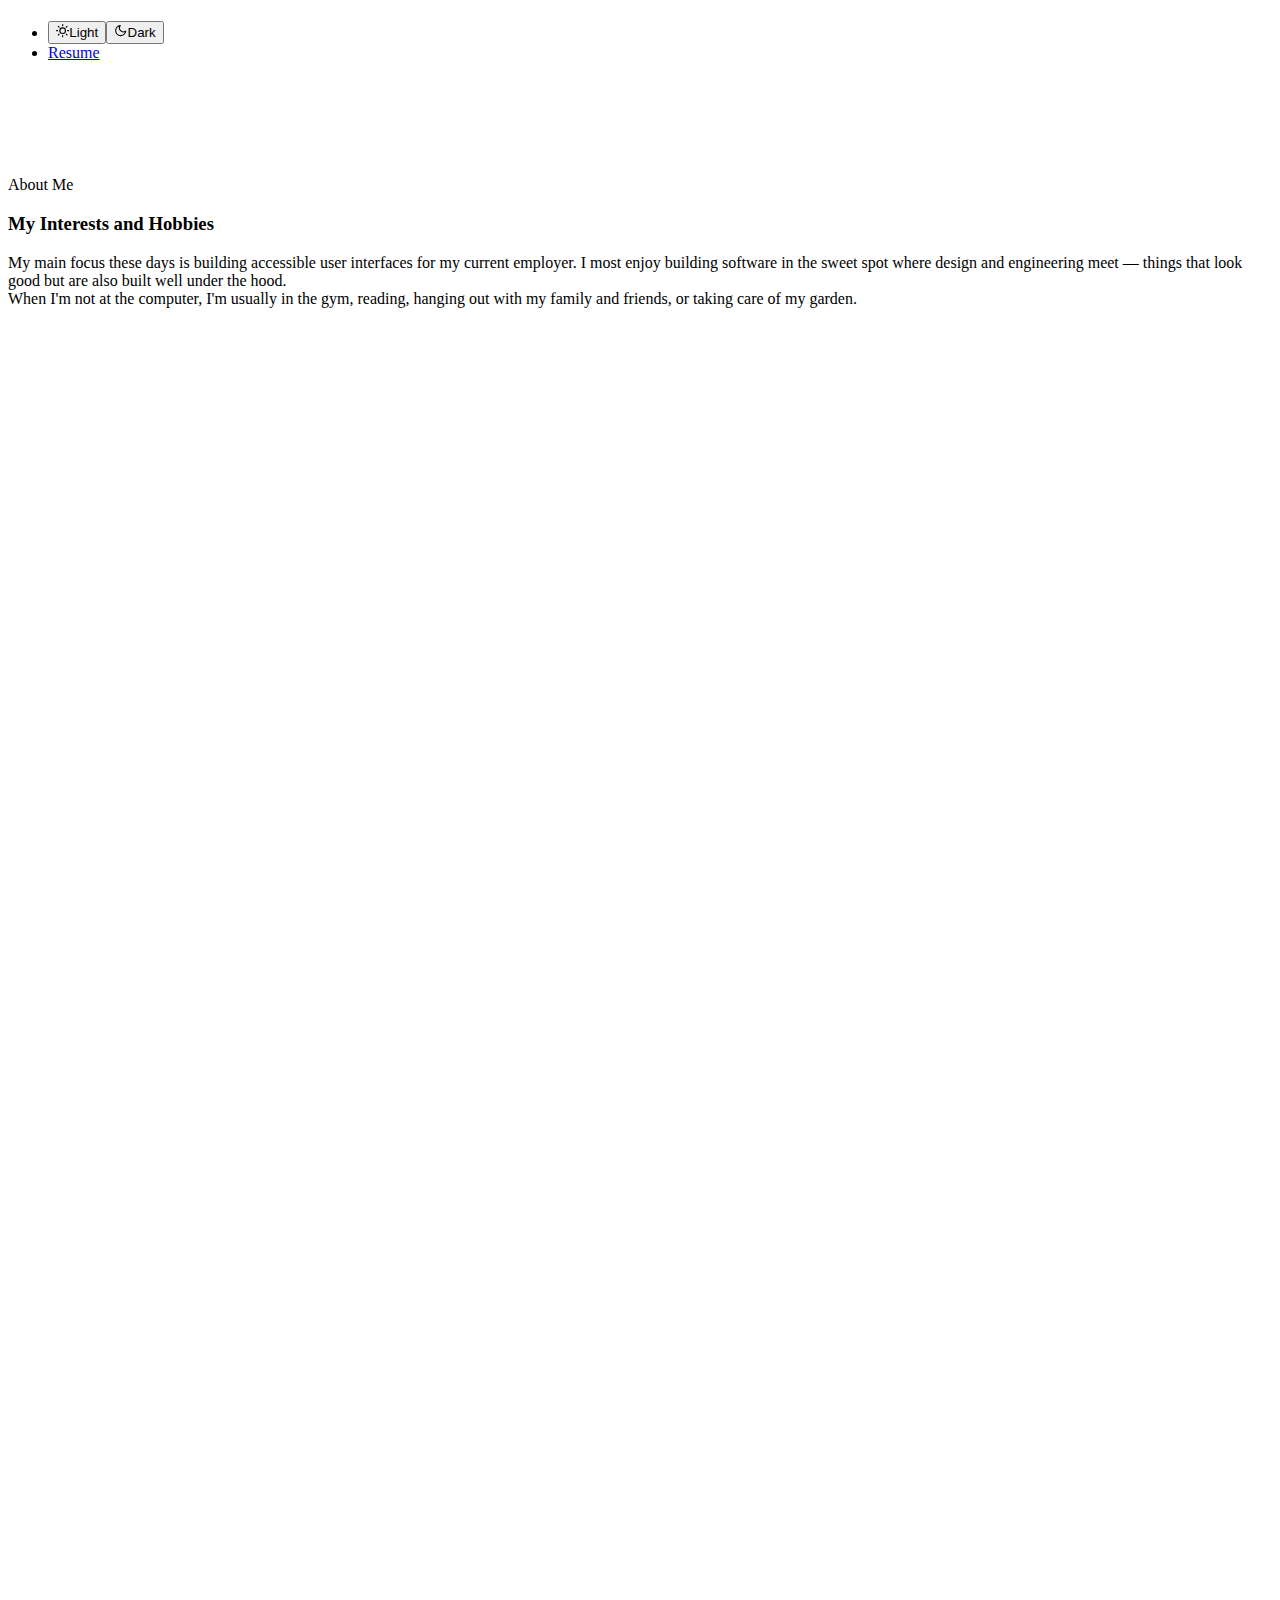
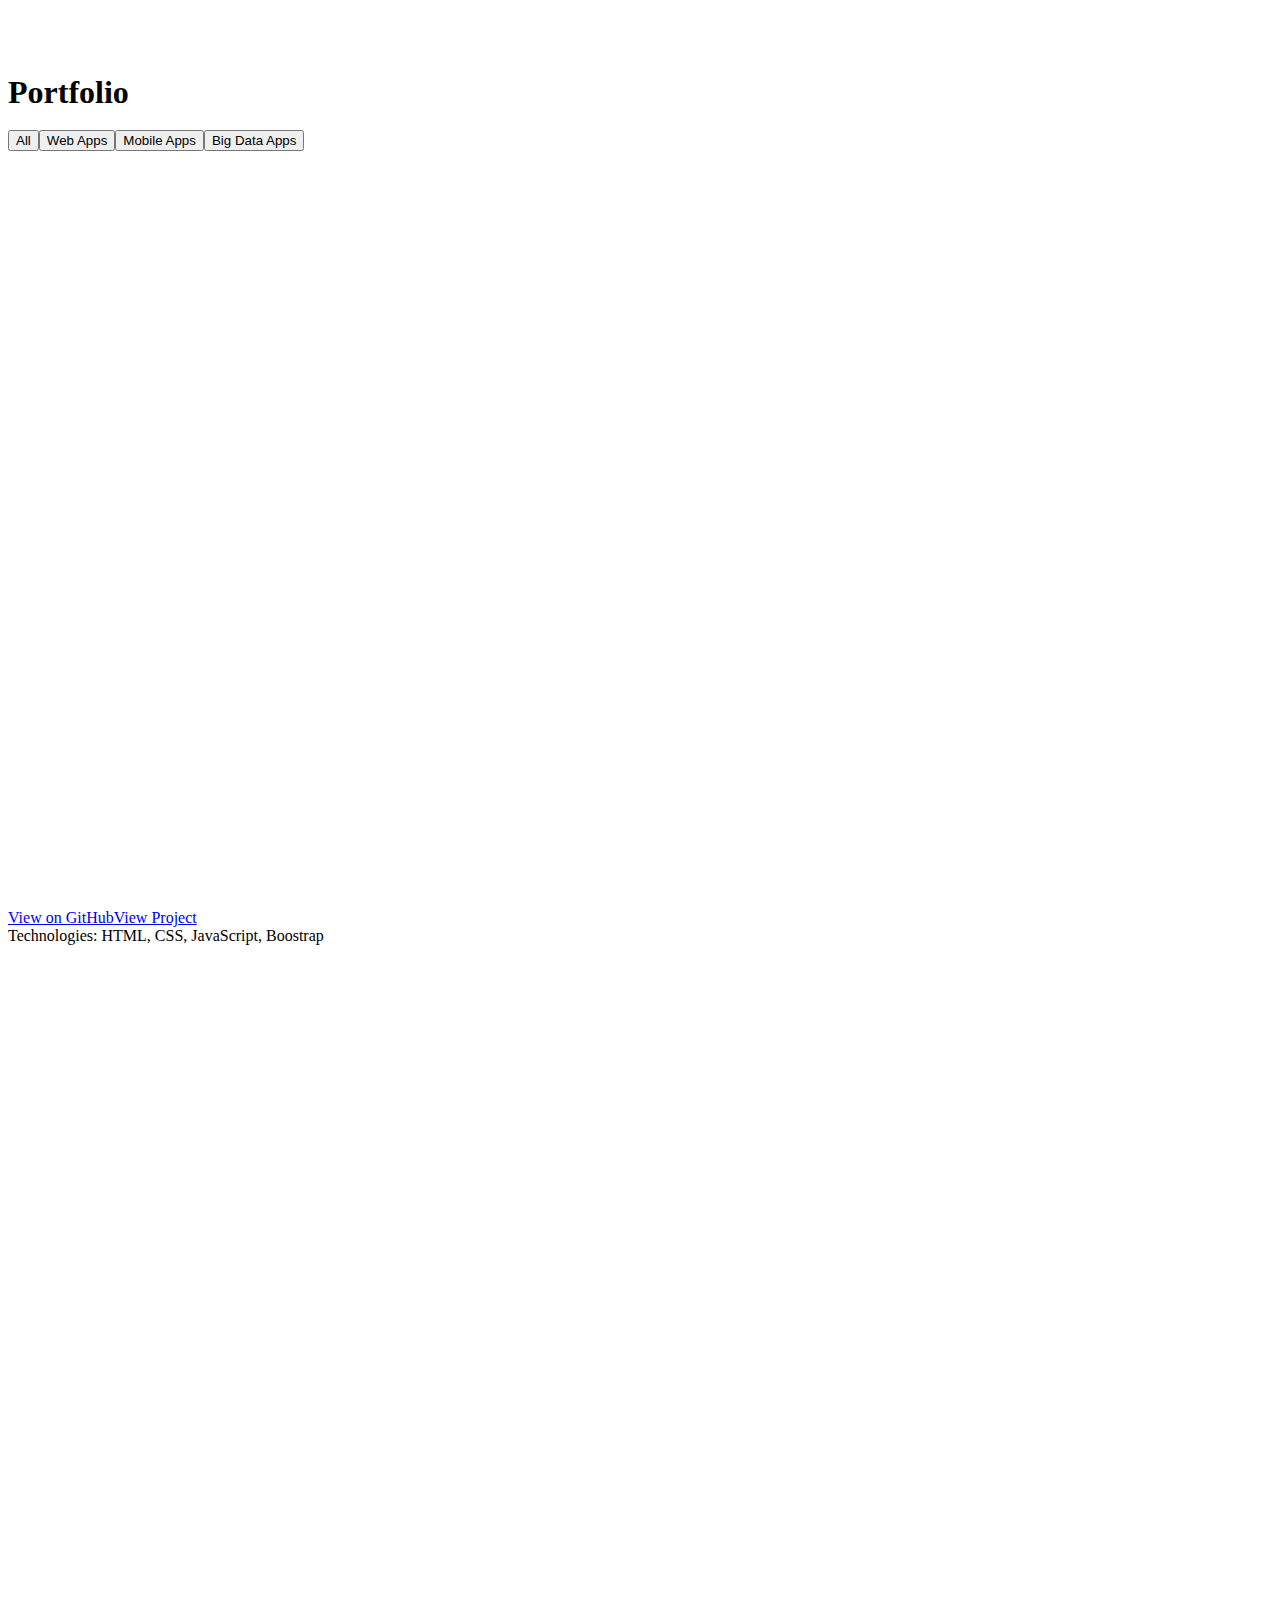
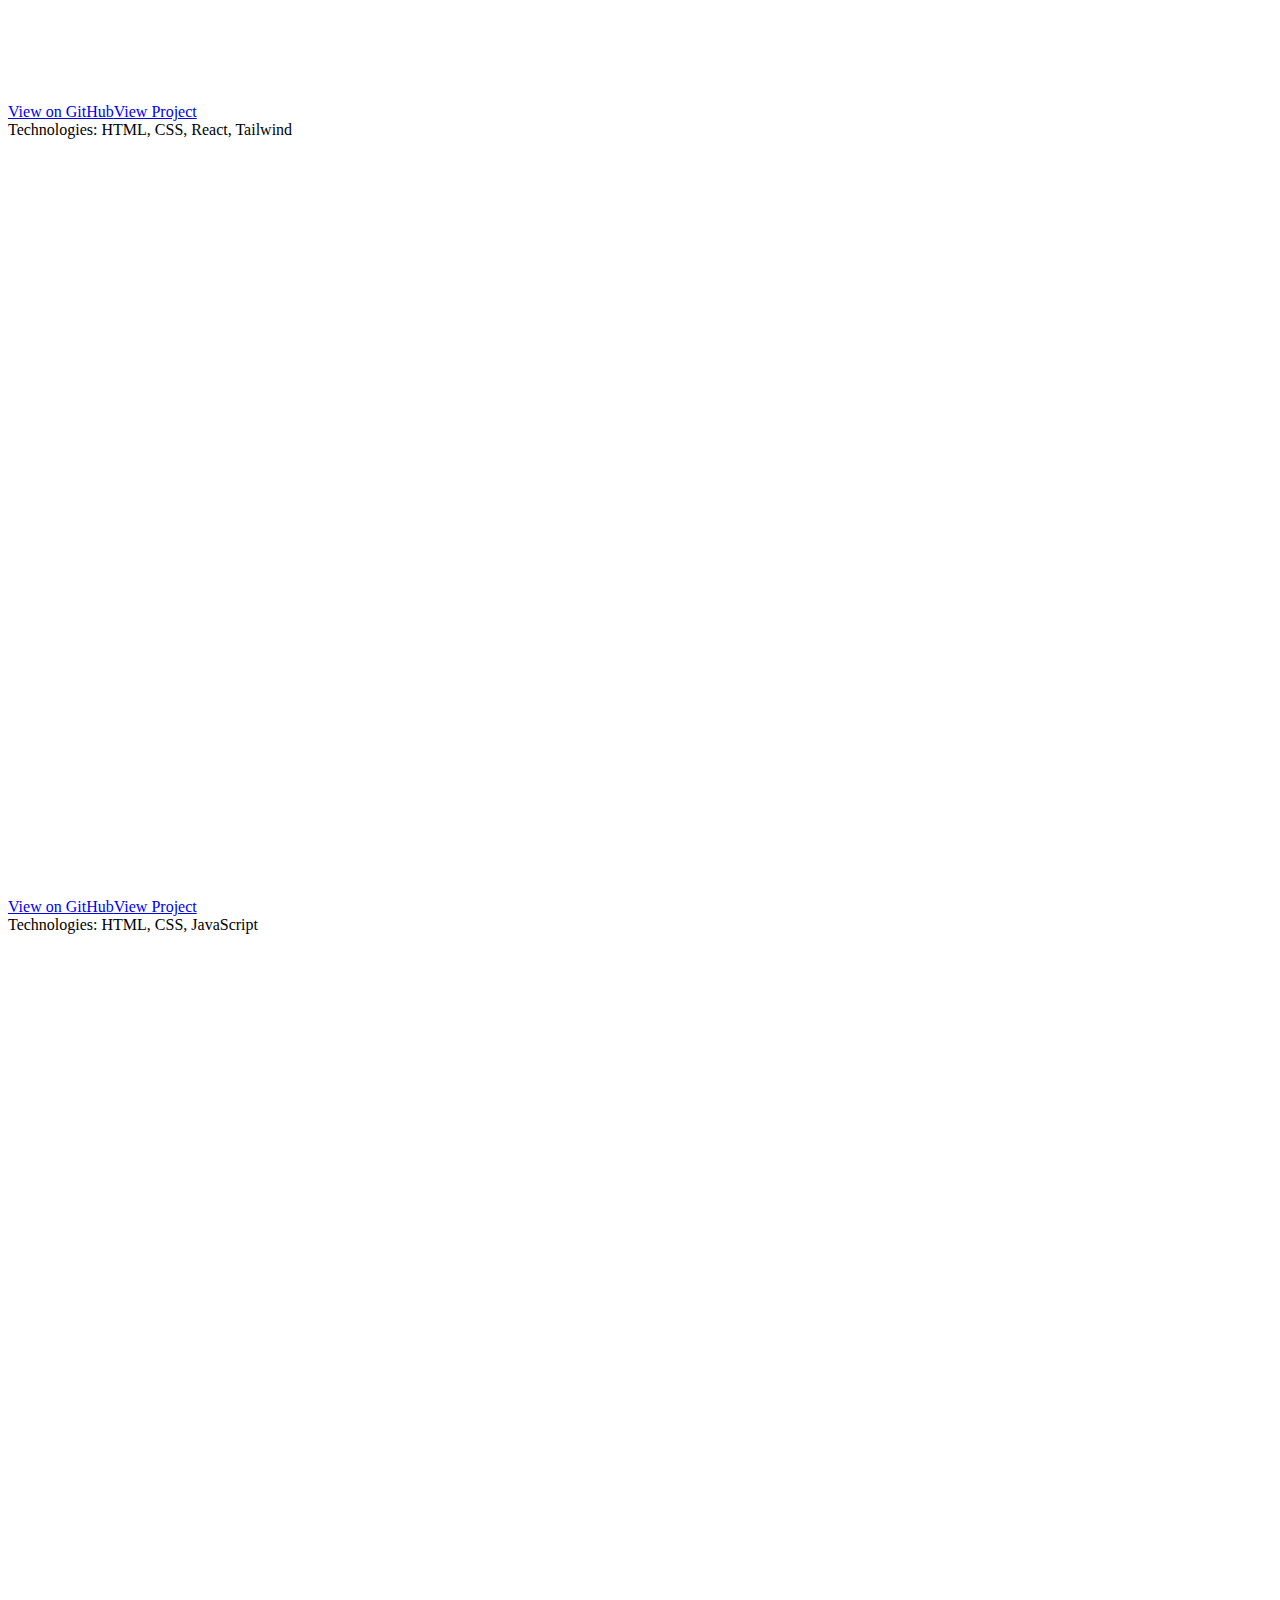
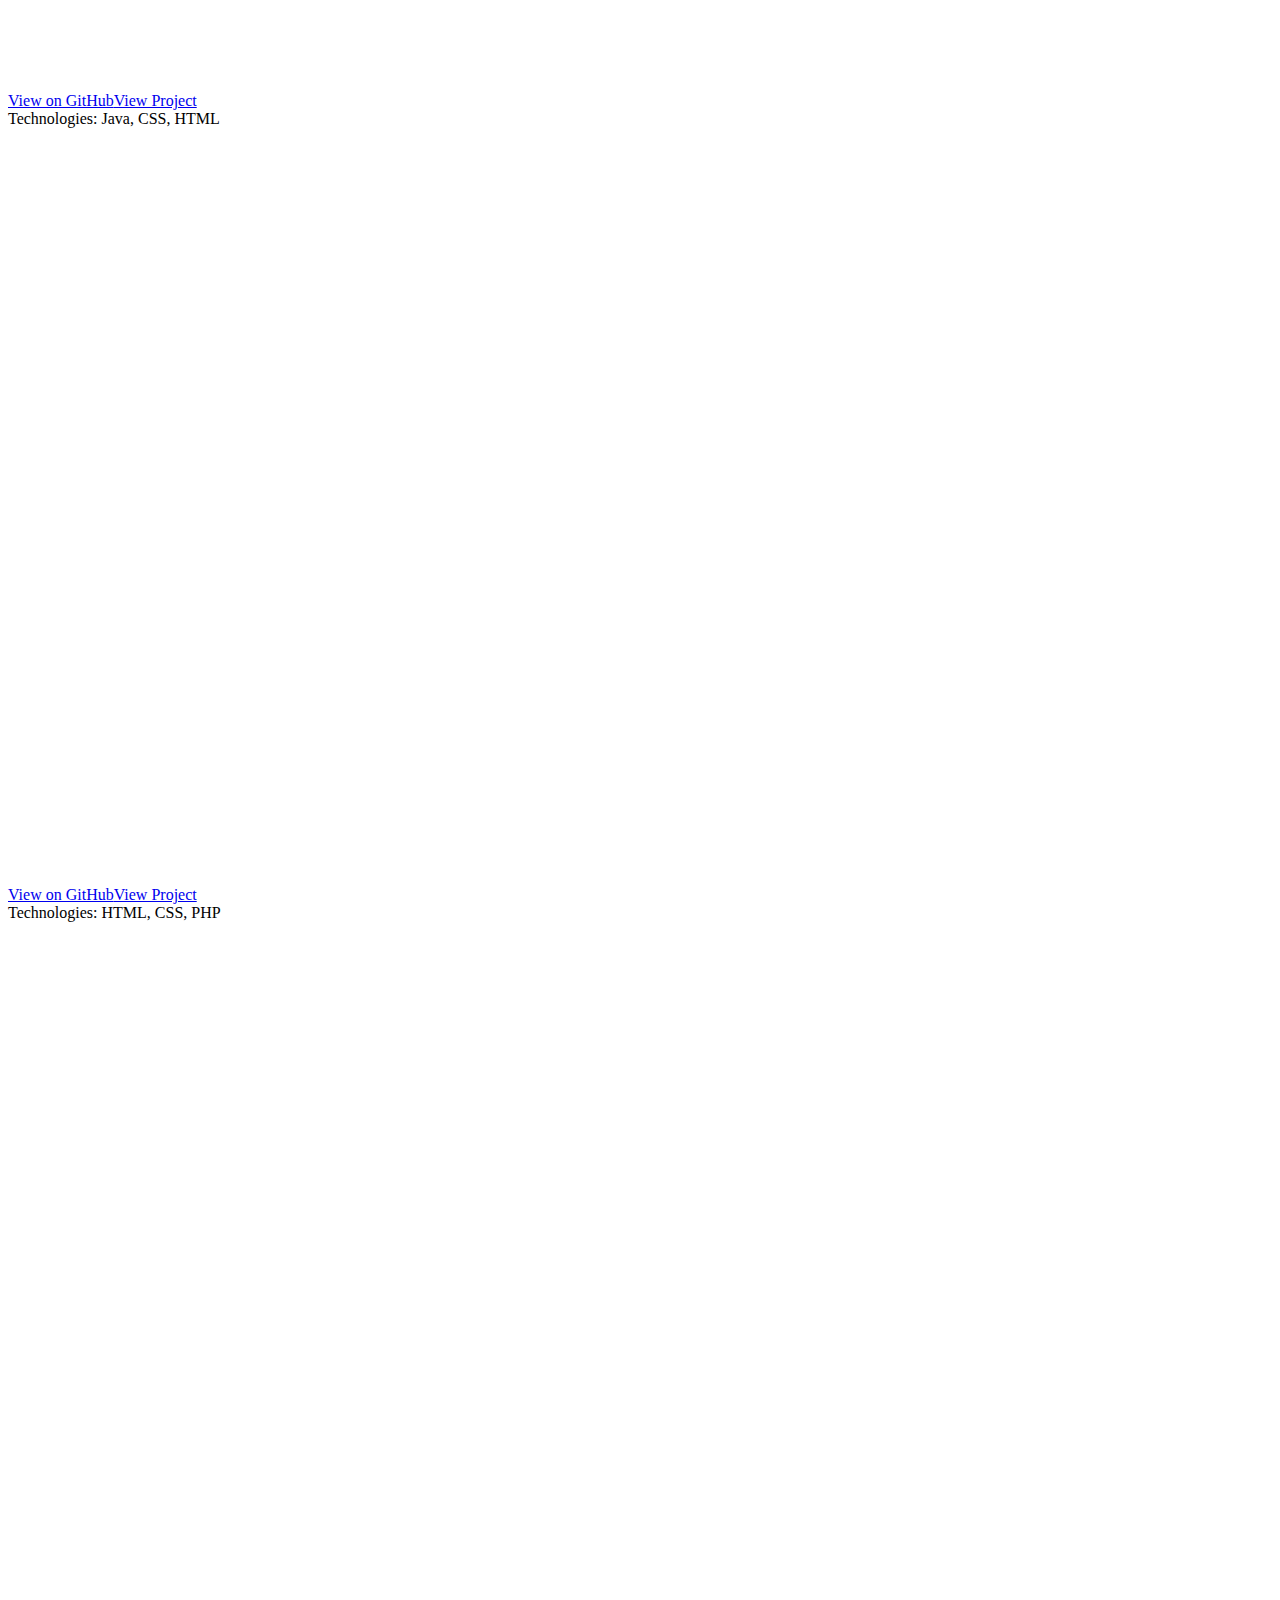
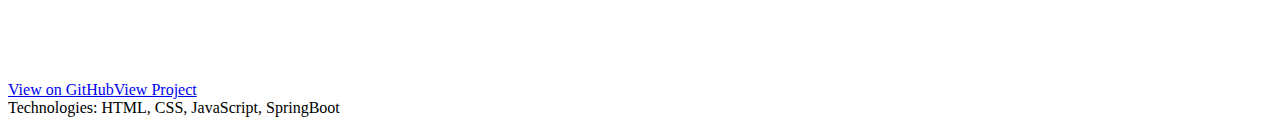
==== commit d0e70425: "Add files via upload" ====
--- a/next_temp/server/pages/index.html
+++ b/next_temp/server/pages/index.html
@@ -1 +1 @@
-<!DOCTYPE html><html><head><meta charSet="utf-8"/><meta name="viewport" content="width=device-width"/><title>Jabule Portfolio</title><meta name="description" content="Generated by create next app"/><link rel="icon" href="/favicon.ico"/><meta name="next-head-count" content="5"/><link rel="preconnect" href="https://fonts.gstatic.com" crossorigin /><link rel="preload" href="/_next/static/css/404a65aa749753c6.css" as="style"/><link rel="stylesheet" href="/_next/static/css/404a65aa749753c6.css" data-n-g=""/><noscript data-n-css=""></noscript><script defer="" nomodule="" src="/_next/static/chunks/polyfills-c67a75d1b6f99dc8.js"></script><script src="/_next/static/chunks/webpack-8fa1640cc84ba8fe.js" defer=""></script><script src="/_next/static/chunks/framework-ed075df0e0b45174.js" defer=""></script><script src="/_next/static/chunks/main-e7a7892cb0edc024.js" defer=""></script><script src="/_next/static/chunks/pages/_app-2227dd4fe4f97ba1.js" defer=""></script><script src="/_next/static/chunks/d7eeaac4-e65c72aa50f14bbe.js" defer=""></script><script src="/_next/static/chunks/867-bf6bc7f05e1f0ae3.js" defer=""></script><script src="/_next/static/chunks/156-5708f17b6c3b4ac9.js" defer=""></script><script src="/_next/static/chunks/pages/index-a6fb0ba04d7dd831.js" defer=""></script><script src="/_next/static/Uisa7eBlw4qDGf83QGMzM/_buildManifest.js" defer=""></script><script src="/_next/static/Uisa7eBlw4qDGf83QGMzM/_ssgManifest.js" defer=""></script><style data-href="https://fonts.googleapis.com/css2?family=Roboto:wght@400;500&display=swap">@font-face{font-family:'Roboto';font-style:normal;font-weight:400;font-display:swap;src:url(https://fonts.gstatic.com/l/font?kit=KFOmCnqEu92Fr1Me5g&skey=a0a0114a1dcab3ac&v=v30) format('woff')}@font-face{font-family:'Roboto';font-style:normal;font-weight:500;font-display:swap;src:url(https://fonts.gstatic.com/l/font?kit=KFOlCnqEu92Fr1MmEU9vAA&skey=ee881451c540fdec&v=v30) format('woff')}@font-face{font-family:'Roboto';font-style:normal;font-weight:400;font-display:swap;src:url(https://fonts.gstatic.com/s/roboto/v30/KFOmCnqEu92Fr1Mu72xKKTU1Kvnz.woff2) format('woff2');unicode-range:U+0460-052F,U+1C80-1C88,U+20B4,U+2DE0-2DFF,U+A640-A69F,U+FE2E-FE2F}@font-face{font-family:'Roboto';font-style:normal;font-weight:400;font-display:swap;src:url(https://fonts.gstatic.com/s/roboto/v30/KFOmCnqEu92Fr1Mu5mxKKTU1Kvnz.woff2) format('woff2');unicode-range:U+0301,U+0400-045F,U+0490-0491,U+04B0-04B1,U+2116}@font-face{font-family:'Roboto';font-style:normal;font-weight:400;font-display:swap;src:url(https://fonts.gstatic.com/s/roboto/v30/KFOmCnqEu92Fr1Mu7mxKKTU1Kvnz.woff2) format('woff2');unicode-range:U+1F00-1FFF}@font-face{font-family:'Roboto';font-style:normal;font-weight:400;font-display:swap;src:url(https://fonts.gstatic.com/s/roboto/v30/KFOmCnqEu92Fr1Mu4WxKKTU1Kvnz.woff2) format('woff2');unicode-range:U+0370-0377,U+037A-037F,U+0384-038A,U+038C,U+038E-03A1,U+03A3-03FF}@font-face{font-family:'Roboto';font-style:normal;font-weight:400;font-display:swap;src:url(https://fonts.gstatic.com/s/roboto/v30/KFOmCnqEu92Fr1Mu7WxKKTU1Kvnz.woff2) format('woff2');unicode-range:U+0102-0103,U+0110-0111,U+0128-0129,U+0168-0169,U+01A0-01A1,U+01AF-01B0,U+0300-0301,U+0303-0304,U+0308-0309,U+0323,U+0329,U+1EA0-1EF9,U+20AB}@font-face{font-family:'Roboto';font-style:normal;font-weight:400;font-display:swap;src:url(https://fonts.gstatic.com/s/roboto/v30/KFOmCnqEu92Fr1Mu7GxKKTU1Kvnz.woff2) format('woff2');unicode-range:U+0100-02AF,U+0304,U+0308,U+0329,U+1E00-1E9F,U+1EF2-1EFF,U+2020,U+20A0-20AB,U+20AD-20C0,U+2113,U+2C60-2C7F,U+A720-A7FF}@font-face{font-family:'Roboto';font-style:normal;font-weight:400;font-display:swap;src:url(https://fonts.gstatic.com/s/roboto/v30/KFOmCnqEu92Fr1Mu4mxKKTU1Kg.woff2) format('woff2');unicode-range:U+0000-00FF,U+0131,U+0152-0153,U+02BB-02BC,U+02C6,U+02DA,U+02DC,U+0304,U+0308,U+0329,U+2000-206F,U+2074,U+20AC,U+2122,U+2191,U+2193,U+2212,U+2215,U+FEFF,U+FFFD}@font-face{font-family:'Roboto';font-style:normal;font-weight:500;font-display:swap;src:url(https://fonts.gstatic.com/s/roboto/v30/KFOlCnqEu92Fr1MmEU9fCRc4AMP6lbBP.woff2) format('woff2');unicode-range:U+0460-052F,U+1C80-1C88,U+20B4,U+2DE0-2DFF,U+A640-A69F,U+FE2E-FE2F}@font-face{font-family:'Roboto';font-style:normal;font-weight:500;font-display:swap;src:url(https://fonts.gstatic.com/s/roboto/v30/KFOlCnqEu92Fr1MmEU9fABc4AMP6lbBP.woff2) format('woff2');unicode-range:U+0301,U+0400-045F,U+0490-0491,U+04B0-04B1,U+2116}@font-face{font-family:'Roboto';font-style:normal;font-weight:500;font-display:swap;src:url(https://fonts.gstatic.com/s/roboto/v30/KFOlCnqEu92Fr1MmEU9fCBc4AMP6lbBP.woff2) format('woff2');unicode-range:U+1F00-1FFF}@font-face{font-family:'Roboto';font-style:normal;font-weight:500;font-display:swap;src:url(https://fonts.gstatic.com/s/roboto/v30/KFOlCnqEu92Fr1MmEU9fBxc4AMP6lbBP.woff2) format('woff2');unicode-range:U+0370-0377,U+037A-037F,U+0384-038A,U+038C,U+038E-03A1,U+03A3-03FF}@font-face{font-family:'Roboto';font-style:normal;font-weight:500;font-display:swap;src:url(https://fonts.gstatic.com/s/roboto/v30/KFOlCnqEu92Fr1MmEU9fCxc4AMP6lbBP.woff2) format('woff2');unicode-range:U+0102-0103,U+0110-0111,U+0128-0129,U+0168-0169,U+01A0-01A1,U+01AF-01B0,U+0300-0301,U+0303-0304,U+0308-0309,U+0323,U+0329,U+1EA0-1EF9,U+20AB}@font-face{font-family:'Roboto';font-style:normal;font-weight:500;font-display:swap;src:url(https://fonts.gstatic.com/s/roboto/v30/KFOlCnqEu92Fr1MmEU9fChc4AMP6lbBP.woff2) format('woff2');unicode-range:U+0100-02AF,U+0304,U+0308,U+0329,U+1E00-1E9F,U+1EF2-1EFF,U+2020,U+20A0-20AB,U+20AD-20C0,U+2113,U+2C60-2C7F,U+A720-A7FF}@font-face{font-family:'Roboto';font-style:normal;font-weight:500;font-display:swap;src:url(https://fonts.gstatic.com/s/roboto/v30/KFOlCnqEu92Fr1MmEU9fBBc4AMP6lQ.woff2) format('woff2');unicode-range:U+0000-00FF,U+0131,U+0152-0153,U+02BB-02BC,U+02C6,U+02DA,U+02DC,U+0304,U+0308,U+0329,U+2000-206F,U+2074,U+20AC,U+2122,U+2191,U+2193,U+2212,U+2215,U+FEFF,U+FFFD}</style></head><body class="font-poppins"><div id="__next"><div class=""><main class=" bg-white px-10 dark:bg-gray-900 md:px-20 lg:px-40"><section class="min-h-screen"><nav class="py-10 mb-12 flex justify-between dark:text-white"><h1 class="font-burtons text-xl relative overflow-hidden"><span class="typed-text"></span></h1><ul class="flex items-center"><li><div class="flex items-center gap-2"><button class="flex items-center cursor-pointer text-lg bg-gray-200 dark:bg-gray-700 text-gray-800 dark:text-gray-300 px-3 py-1 rounded-md focus:outline-none focus:ring focus:ring-gray-400 dark:focus:ring-gray-600"><svg stroke="currentColor" fill="none" stroke-width="2" viewBox="0 0 24 24" stroke-linecap="round" stroke-linejoin="round" class="mr-1" height="1em" width="1em" xmlns="http://www.w3.org/2000/svg"><circle cx="12" cy="12" r="5"></circle><line x1="12" y1="1" x2="12" y2="3"></line><line x1="12" y1="21" x2="12" y2="23"></line><line x1="4.22" y1="4.22" x2="5.64" y2="5.64"></line><line x1="18.36" y1="18.36" x2="19.78" y2="19.78"></line><line x1="1" y1="12" x2="3" y2="12"></line><line x1="21" y1="12" x2="23" y2="12"></line><line x1="4.22" y1="19.78" x2="5.64" y2="18.36"></line><line x1="18.36" y1="5.64" x2="19.78" y2="4.22"></line></svg><span class="text-xs">Light</span></button><button class="flex items-center cursor-pointer text-lg bg-gray-200 dark:bg-gray-700 text-gray-800 dark:text-gray-300 px-3 py-1 rounded-md focus:outline-none focus:ring focus:ring-gray-400 dark:focus:ring-gray-600"><svg stroke="currentColor" fill="none" stroke-width="2" viewBox="0 0 24 24" stroke-linecap="round" stroke-linejoin="round" class="mr-1" height="1em" width="1em" xmlns="http://www.w3.org/2000/svg"><path d="M21 12.79A9 9 0 1 1 11.21 3 7 7 0 0 0 21 12.79z"></path></svg><span class="text-xs">Dark</span></button></div></li><li><a class="resume-link" href="#">Resume</a></li></ul></nav><div class="flex flex-col md:flex-row justify-between items-center backdrop-blur-md bg-opacity-10 bg-blue-200 dark:bg-blue-800 rounded-md p-8 md:p-10 gap-8 md:gap-16" style="opacity:0;transform:translateY(20px) translateZ(0)"><div class="text-center flex flex-col justify-center w-full md:w-1/2"><h2 class="text-4xl md:text-6xl font-semibold"></h2><h3 class="text-2xl py-2 md:text-3xl text-blue-600 dark:text-blue-600">Developer/ Network admin</h3><p class="text-md py-5 leading-8 text-gray-800 dark:text-gray-200 max-w-xl mx-auto md:text-xl">I specialize in developing pixel-perfect, engaging, and accessible digital experiences, leveraging my expertise as a skilled frontend and backend developer.</p><div class="text-5xl flex justify-center gap-16 py-3 text-gray-600 dark:text-gray-400"><a class="hover:text-blue-500 transition-colors" href="https://twitter.com/your_twitter_handle"><svg stroke="currentColor" fill="currentColor" stroke-width="0" viewBox="0 0 1024 1024" height="1em" width="1em" xmlns="http://www.w3.org/2000/svg"><path d="M512 64C264.6 64 64 264.6 64 512s200.6 448 448 448 448-200.6 448-448S759.4 64 512 64zm215.3 337.7c.3 4.7.3 9.6.3 14.4 0 146.8-111.8 315.9-316.1 315.9-63 0-121.4-18.3-170.6-49.8 9 1 17.6 1.4 26.8 1.4 52 0 99.8-17.6 137.9-47.4-48.8-1-89.8-33-103.8-77 17.1 2.5 32.5 2.5 50.1-2a111 111 0 0 1-88.9-109v-1.4c14.7 8.3 32 13.4 50.1 14.1a111.13 111.13 0 0 1-49.5-92.4c0-20.7 5.4-39.6 15.1-56a315.28 315.28 0 0 0 229 116.1C492 353.1 548.4 292 616.2 292c32 0 60.8 13.4 81.1 35 25.1-4.7 49.1-14.1 70.5-26.7-8.3 25.7-25.7 47.4-48.8 61.1 22.4-2.4 44-8.6 64-17.3-15.1 22.2-34 41.9-55.7 57.6z"></path></svg></a><a class="hover:text-blue-500 transition-colors" href="https://linkedin.com/in/your_linkedin_profile"><svg stroke="currentColor" fill="currentColor" stroke-width="0" viewBox="0 0 1024 1024" height="1em" width="1em" xmlns="http://www.w3.org/2000/svg"><path d="M880 112H144c-17.7 0-32 14.3-32 32v736c0 17.7 14.3 32 32 32h736c17.7 0 32-14.3 32-32V144c0-17.7-14.3-32-32-32zM349.3 793.7H230.6V411.9h118.7v381.8zm-59.3-434a68.8 68.8 0 1 1 68.8-68.8c-.1 38-30.9 68.8-68.8 68.8zm503.7 434H675.1V608c0-44.3-.8-101.2-61.7-101.2-61.7 0-71.2 48.2-71.2 98v188.9H423.7V411.9h113.8v52.2h1.6c15.8-30 54.5-61.7 112.3-61.7 120.2 0 142.3 79.1 142.3 181.9v209.4z"></path></svg></a><a class="hover:text-red-500 transition-colors" href="https://youtube.com/your_youtube_channel"><svg stroke="currentColor" fill="currentColor" stroke-width="0" viewBox="0 0 1024 1024" height="1em" width="1em" xmlns="http://www.w3.org/2000/svg"><path d="M941.3 296.1a112.3 112.3 0 0 0-79.2-79.3C792.2 198 512 198 512 198s-280.2 0-350.1 18.7A112.12 112.12 0 0 0 82.7 296C64 366 64 512 64 512s0 146 18.7 215.9c10.3 38.6 40.7 69 79.2 79.3C231.8 826 512 826 512 826s280.2 0 350.1-18.8c38.6-10.3 68.9-40.7 79.2-79.3C960 658 960 512 960 512s0-146-18.7-215.9zM423 646V378l232 133-232 135z"></path></svg></a></div></div><div class="mx-auto bg-gradient-to-b from-teal-500 rounded-full w-60 h-60 relative overflow-hidden mt-10 md:h-96 md:w-96 mb-20" style="opacity:0;transform:scale(0.8) translateZ(0)"><span style="box-sizing:border-box;display:block;overflow:hidden;width:initial;height:initial;background:none;opacity:1;border:0;margin:0;padding:0;position:absolute;top:0;left:0;bottom:0;right:0"><img src="[data-uri]" decoding="async" data-nimg="fill" class="image-animation" style="position:absolute;top:0;left:0;bottom:0;right:0;box-sizing:border-box;padding:0;border:none;margin:auto;display:block;width:0;height:0;min-width:100%;max-width:100%;min-height:100%;max-height:100%;object-fit:cover"/><noscript><img sizes="100vw" srcSet="/_next/image?url=%2F_next%2Fstatic%2Fmedia%2Fdev-ed-wave.fdec7979.png&amp;w=640&amp;q=75 640w, /_next/image?url=%2F_next%2Fstatic%2Fmedia%2Fdev-ed-wave.fdec7979.png&amp;w=750&amp;q=75 750w, /_next/image?url=%2F_next%2Fstatic%2Fmedia%2Fdev-ed-wave.fdec7979.png&amp;w=828&amp;q=75 828w, /_next/image?url=%2F_next%2Fstatic%2Fmedia%2Fdev-ed-wave.fdec7979.png&amp;w=1080&amp;q=75 1080w, /_next/image?url=%2F_next%2Fstatic%2Fmedia%2Fdev-ed-wave.fdec7979.png&amp;w=1200&amp;q=75 1200w, /_next/image?url=%2F_next%2Fstatic%2Fmedia%2Fdev-ed-wave.fdec7979.png&amp;w=1920&amp;q=75 1920w, /_next/image?url=%2F_next%2Fstatic%2Fmedia%2Fdev-ed-wave.fdec7979.png&amp;w=2048&amp;q=75 2048w, /_next/image?url=%2F_next%2Fstatic%2Fmedia%2Fdev-ed-wave.fdec7979.png&amp;w=3840&amp;q=75 3840w" src="/_next/image?url=%2F_next%2Fstatic%2Fmedia%2Fdev-ed-wave.fdec7979.png&amp;w=3840&amp;q=75" decoding="async" data-nimg="fill" style="position:absolute;top:0;left:0;bottom:0;right:0;box-sizing:border-box;padding:0;border:none;margin:auto;display:block;width:0;height:0;min-width:100%;max-width:100%;min-height:100%;max-height:100%;object-fit:cover" class="image-animation" loading="lazy"/></noscript></span></div></div></section><section class="w-full px-8 py-12 grid grid-cols-1 md:grid-cols-2 items-center gap-8 max-w-6xl mx-auto "><div><span class="block mb-4 text-xs md:text-sm text-indigo-500 font-medium">About Me</span><h3 class="text-4xl md:text-6xl font-semibold ">My Interests and Hobbies</h3><p class="text-base md:text-lg text-slate-700 my-4 md:my-6">My main focus these days is building accessible user interfaces for my current employer. I most enjoy building software in the sweet spot where design and engineering meet — things that look good but are also built well under the hood. <br/>When I&#x27;m not at the computer, I&#x27;m usually in the gym, reading, hanging out with my family and friends, or taking care of my garden.</p></div><div class="grid grid-cols-4 grid-rows-4 h-[450px] gap-1"><div class="w-full h-full" style="background-image:url(https://images.unsplash.com/photo-1517466787929-bc90951d0974?ixlib=rb-4.0.3&amp;ixid=MnwxMjA3fDB8MHxwaG90by1wYWdlfHx8fGVufDB8fHx8&amp;auto=format&amp;fit=crop&amp;w=686&amp;q=80);background-size:cover"></div><div class="w-full h-full" style="background-image:url(https://images.unsplash.com/photo-1556817411-31ae72fa3ea0?ixlib=rb-4.0.3&amp;ixid=MnwxMjA3fDB8MHxwaG90by1wYWdlfHx8fGVufDB8fHx8&amp;auto=format&amp;fit=crop&amp;w=1740&amp;q=80);background-size:cover"></div><div class="w-full h-full" style="background-image:url(https://images.unsplash.com/photo-1629901925121-8a141c2a42f4?ixlib=rb-4.0.3&amp;ixid=MnwxMjA3fDB8MHxwaG90by1wYWdlfHx8fGVufDB8fHx8&amp;auto=format&amp;fit=crop&amp;w=687&amp;q=80);background-size:cover"></div><div class="w-full h-full" style="background-image:url(https://images.unsplash.com/photo-1510925758641-869d353cecc7?ixlib=rb-4.0.3&amp;ixid=MnwxMjA3fDB8MHxwaG90by1wYWdlfHx8fGVufDB8fHx8&amp;auto=format&amp;fit=crop&amp;w=687&amp;q=80);background-size:cover"></div><div class="w-full h-full" style="background-image:url(https://images.unsplash.com/photo-1599586120429-48281b6f0ece?ixlib=rb-4.0.3&amp;ixid=MnwxMjA3fDB8MHxwaG90by1wYWdlfHx8fGVufDB8fHx8&amp;auto=format&amp;fit=crop&amp;w=1740&amp;q=80);background-size:cover"></div><div class="w-full h-full" style="background-image:url(https://images.unsplash.com/photo-1431324155629-1a6deb1dec8d?ixlib=rb-4.0.3&amp;ixid=MnwxMjA3fDB8MHxwaG90by1wYWdlfHx8fGVufDB8fHx8&amp;auto=format&amp;fit=crop&amp;w=1740&amp;q=80);background-size:cover"></div><div class="w-full h-full" style="background-image:url(https://images.unsplash.com/photo-1544367567-0f2fcb009e0b?ixlib=rb-4.0.3&amp;ixid=MnwxMjA3fDB8MHxwaG90by1wYWdlfHx8fGVufDB8fHx8&amp;auto=format&amp;fit=crop&amp;w=1820&amp;q=80);background-size:cover"></div><div class="w-full h-full" style="background-image:url(https://images.unsplash.com/photo-1507034589631-9433cc6bc453?ixlib=rb-4.0.3&amp;ixid=MnwxMjA3fDB8MHxwaG90by1wYWdlfHx8fGVufDB8fHx8&amp;auto=format&amp;fit=crop&amp;w=684&amp;q=80);background-size:cover"></div><div class="w-full h-full" style="background-image:url(https://images.unsplash.com/photo-1580238053495-b9720401fd45?ixlib=rb-4.0.3&amp;ixid=MnwxMjA3fDB8MHxwaG90by1wYWdlfHx8fGVufDB8fHx8&amp;auto=format&amp;fit=crop&amp;w=687&amp;q=80);background-size:cover"></div><div class="w-full h-full" style="background-image:url(https://images.unsplash.com/photo-1610768764270-790fbec18178?ixlib=rb-4.0.3&amp;ixid=MnwxMjA3fDB8MHxwaG90by1wYWdlfHx8fGVufDB8fHx8&amp;auto=format&amp;fit=crop&amp;w=687&amp;q=80);background-size:cover"></div><div class="w-full h-full" style="background-image:url(https://plus.unsplash.com/premium_photo-1671436824833-91c0741e89c9?ixlib=rb-4.0.3&amp;ixid=MnwxMjA3fDB8MHxwaG90by1wYWdlfHx8fGVufDB8fHx8&amp;auto=format&amp;fit=crop&amp;w=1740&amp;q=80);background-size:cover"></div><div class="w-full h-full" style="background-image:url(https://images.unsplash.com/photo-1547347298-4074fc3086f0?ixlib=rb-4.0.3&amp;ixid=MnwxMjA3fDB8MHxwaG90by1wYWdlfHx8fGVufDB8fHx8&amp;auto=format&amp;fit=crop&amp;w=1740&amp;q=80);background-size:cover"></div><div class="w-full h-full" style="background-image:url(https://images.unsplash.com/photo-1606244864456-8bee63fce472?ixlib=rb-4.0.3&amp;ixid=MnwxMjA3fDB8MHxwaG90by1wYWdlfHx8fGVufDB8fHx8&amp;auto=format&amp;fit=crop&amp;w=681&amp;q=80);background-size:cover"></div><div class="w-full h-full" style="background-image:url(https://images.unsplash.com/photo-1569074187119-c87815b476da?ixlib=rb-4.0.3&amp;ixid=MnwxMjA3fDB8MHxwaG90by1wYWdlfHx8fGVufDB8fHx8&amp;auto=format&amp;fit=crop&amp;w=1325&amp;q=80);background-size:cover"></div><div class="w-full h-full" style="background-image:url(https://images.unsplash.com/photo-1560089000-7433a4ebbd64?ixlib=rb-4.0.3&amp;ixid=MnwxMjA3fDB8MHxwaG90by1wYWdlfHx8fGVufDB8fHx8&amp;auto=format&amp;fit=crop&amp;w=870&amp;q=80);background-size:cover"></div><div class="w-full h-full" style="background-image:url(https://images.unsplash.com/photo-1533107862482-0e6974b06ec4?ixlib=rb-4.0.3&amp;ixid=MnwxMjA3fDB8MHxwaG90by1wYWdlfHx8fGVufDB8fHx8&amp;auto=format&amp;fit=crop&amp;w=882&amp;q=80);background-size:cover"></div></div></section><section class="relative overflow-hidden" style="opacity:0;transform:translateY(20px) translateZ(0)"><div class="mt-20"><div class="text-center"><div class="text-center"><h3 class="text-4xl md:text-6xl font-semibold"><span style="font-size:2rem">Experience</span></h3></div></div><div class="lg:flex gap-10"><div class="text-center shadow-lg p-10 rounded-xl my-10 dark:bg-white flex-1" style="transform-style:preserve-3d;box-shadow:0px 5px 10px rgba(0, 0, 0, 0.1)"><h3 class="text-lg font-medium pt-8 pb-2 text-blue-600 border-b-2 border-blue-600">Champions Insurance</h3><h4 class="py-4 text-blue-600 text-2xl font-semibold border-b-2 border-blue-600">Systems Developer</h4><h4 class="py-4 text-gray-600 font-medium"><span class="text-blue-600">2023 - Present</span></h4><p class="py-2">Participated in building a web application for a leading insurance company, with a focus on user experience and design.</p><div class="flex flex-wrap gap-2 mt-3"><p class="text-gray-800 py-1 inline-flex items-center justify-center rounded-full bg-blue-200 px-3">Angular</p><p class="text-gray-800 py-1 inline-flex items-center justify-center rounded-full bg-blue-200 px-3">HTML</p><p class="text-gray-800 py-1 inline-flex items-center justify-center rounded-full bg-blue-200 px-3">CSS</p><p class="text-gray-800 py-1 inline-flex items-center justify-center rounded-full bg-blue-200 px-3">JS</p><p class="text-gray-800 py-1 inline-flex items-center justify-center rounded-full bg-blue-200 px-3">TS</p><p class="text-gray-800 py-1 inline-flex items-center justify-center rounded-full bg-blue-200 px-3">Spring Boot</p><p class="text-gray-800 py-1 inline-flex items-center justify-center rounded-full bg-blue-200 px-3">Mysql</p></div></div><div class="text-center shadow-lg p-10 rounded-xl my-10 dark:bg-white flex-1" style="transform-style:preserve-3d;box-shadow:0px 5px 10px rgba(0, 0, 0, 0.1)"><h3 class="text-lg font-medium pt-8 pb-2 text-blue-600 border-b-2 border-blue-600">App Cake Hong Kong</h3><h4 class="py-4 text-blue-600 text-2xl font-semibold border-b-2 border-blue-600">Software Developer</h4><h4 class="py-4 text-gray-600 font-medium"><span class="text-blue-600">2022 - 2023</span></h4><p class="py-2">Participated in building web applications for clients, with a focus on user experience, accessibility, and design.</p><div class="flex flex-wrap gap-2 mt-3"><p class="text-gray-800 py-1 inline-flex items-center justify-center rounded-full bg-blue-200 px-3">Angular</p><p class="text-gray-800 py-1 inline-flex items-center justify-center rounded-full bg-blue-200 px-3">HTML</p><p class="text-gray-800 py-1 inline-flex items-center justify-center rounded-full bg-blue-200 px-3">CSS</p><p class="text-gray-800 py-1 inline-flex items-center justify-center rounded-full bg-blue-200 px-3">JS</p><p class="text-gray-800 py-1 inline-flex items-center justify-center rounded-full bg-blue-200 px-3">TS</p><p class="text-gray-800 py-1 inline-flex items-center justify-center rounded-full bg-blue-200 px-3">Spring Boot</p><p class="text-gray-800 py-1 inline-flex items-center justify-center rounded-full bg-blue-200 px-3">React</p><p class="text-gray-800 py-1 inline-flex items-center justify-center rounded-full bg-blue-200 px-3">Next JS</p></div></div><div class="text-center shadow-lg p-10 rounded-xl my-10 dark:bg-white flex-1" style="transform-style:preserve-3d;box-shadow:0px 5px 10px rgba(0, 0, 0, 0.1)"><h3 class="text-lg font-medium pt-8 pb-2 text-blue-600 border-b-2 border-blue-600">ZUPCO</h3><h4 class="py-4 text-blue-600 text-2xl font-semibold border-b-2 border-blue-600">IT internship</h4><h4 class="py-4 text-gray-600 font-medium"><span class="text-blue-600">2022 - 2023</span></h4><p class="py-2">Participated in networking , security and building web applications for the company, maintaining software for the company.</p><div class="flex flex-wrap gap-2 mt-3"><p class="text-gray-800 py-1 inline-flex items-center justify-center rounded-full bg-blue-200 px-3">Angular</p><p class="text-gray-800 py-1 inline-flex items-center justify-center rounded-full bg-blue-200 px-3">HTML</p><p class="text-gray-800 py-1 inline-flex items-center justify-center rounded-full bg-blue-200 px-3">CSS</p><p class="text-gray-800 py-1 inline-flex items-center justify-center rounded-full bg-blue-200 px-3">JS</p><p class="text-gray-800 py-1 inline-flex items-center justify-center rounded-full bg-blue-200 px-3">TS</p><p class="text-gray-800 py-1 inline-flex items-center justify-center rounded-full bg-blue-200 px-3">.Net</p><p class="text-gray-800 py-1 inline-flex items-center justify-center rounded-full bg-blue-200 px-3">Mysql</p><p class="text-gray-800 py-1 inline-flex items-center justify-center rounded-full bg-blue-200 px-3">Springboot</p></div></div></div></div></section><section class="py-10"><div class="text-center"><h3 class="text-4xl md:text-6xl font-semibold"><span style="font-size:2rem">Portfolio</span></h3><div class="flex justify-center mt-4 space-x-4"><button class="btn-filter">All</button><button class="btn-filter">Web Apps</button><button class="btn-filter">Mobile Apps</button><button class="btn-filter">Big Data Apps</button></div></div><div class="grid grid-cols-1 sm:grid-cols-2 md:grid-cols-3 gap-8 mt-8"><div class="relative rounded-lg overflow-hidden cursor-pointer"><span style="box-sizing:border-box;display:block;overflow:hidden;width:initial;height:initial;background:none;opacity:1;border:0;margin:0;padding:0;position:relative"><span style="box-sizing:border-box;display:block;width:initial;height:initial;background:none;opacity:1;border:0;margin:0;padding:0;padding-top:60%"></span><img alt="Web 1" src="[data-uri]" decoding="async" data-nimg="responsive" class="transition-transform duration-300" style="position:absolute;top:0;left:0;bottom:0;right:0;box-sizing:border-box;padding:0;border:none;margin:auto;display:block;width:0;height:0;min-width:100%;max-width:100%;min-height:100%;max-height:100%"/><noscript><img alt="Web 1" sizes="100vw" srcSet="/_next/image?url=%2F_next%2Fstatic%2Fmedia%2Fweb1.faf3101e.png&amp;w=640&amp;q=75 640w, /_next/image?url=%2F_next%2Fstatic%2Fmedia%2Fweb1.faf3101e.png&amp;w=750&amp;q=75 750w, /_next/image?url=%2F_next%2Fstatic%2Fmedia%2Fweb1.faf3101e.png&amp;w=828&amp;q=75 828w, /_next/image?url=%2F_next%2Fstatic%2Fmedia%2Fweb1.faf3101e.png&amp;w=1080&amp;q=75 1080w, /_next/image?url=%2F_next%2Fstatic%2Fmedia%2Fweb1.faf3101e.png&amp;w=1200&amp;q=75 1200w, /_next/image?url=%2F_next%2Fstatic%2Fmedia%2Fweb1.faf3101e.png&amp;w=1920&amp;q=75 1920w, /_next/image?url=%2F_next%2Fstatic%2Fmedia%2Fweb1.faf3101e.png&amp;w=2048&amp;q=75 2048w, /_next/image?url=%2F_next%2Fstatic%2Fmedia%2Fweb1.faf3101e.png&amp;w=3840&amp;q=75 3840w" src="/_next/image?url=%2F_next%2Fstatic%2Fmedia%2Fweb1.faf3101e.png&amp;w=3840&amp;q=75" decoding="async" data-nimg="responsive" style="position:absolute;top:0;left:0;bottom:0;right:0;box-sizing:border-box;padding:0;border:none;margin:auto;display:block;width:0;height:0;min-width:100%;max-width:100%;min-height:100%;max-height:100%" class="transition-transform duration-300" loading="lazy"/></noscript></span><div class="absolute inset-0 flex items-center justify-center opacity-0 bg-black bg-opacity-75 transition-opacity duration-300 hover:opacity-100"><div class="text-white text-center"><a href="#" class="block mb-2 hover:underline" target="_blank" rel="noopener noreferrer">View on GitHub</a><a href="https://www.gruma.co.zw/index.html" class="block hover:underline" target="_blank" rel="noopener noreferrer">View Project</a></div></div></div><div class="relative rounded-lg overflow-hidden cursor-pointer"><span style="box-sizing:border-box;display:block;overflow:hidden;width:initial;height:initial;background:none;opacity:1;border:0;margin:0;padding:0;position:relative"><span style="box-sizing:border-box;display:block;width:initial;height:initial;background:none;opacity:1;border:0;margin:0;padding:0;padding-top:60%"></span><img alt="Web 2" src="[data-uri]" decoding="async" data-nimg="responsive" class="transition-transform duration-300" style="position:absolute;top:0;left:0;bottom:0;right:0;box-sizing:border-box;padding:0;border:none;margin:auto;display:block;width:0;height:0;min-width:100%;max-width:100%;min-height:100%;max-height:100%"/><noscript><img alt="Web 2" sizes="100vw" srcSet="/_next/image?url=%2F_next%2Fstatic%2Fmedia%2Fweb2.24fb4dd8.png&amp;w=640&amp;q=75 640w, /_next/image?url=%2F_next%2Fstatic%2Fmedia%2Fweb2.24fb4dd8.png&amp;w=750&amp;q=75 750w, /_next/image?url=%2F_next%2Fstatic%2Fmedia%2Fweb2.24fb4dd8.png&amp;w=828&amp;q=75 828w, /_next/image?url=%2F_next%2Fstatic%2Fmedia%2Fweb2.24fb4dd8.png&amp;w=1080&amp;q=75 1080w, /_next/image?url=%2F_next%2Fstatic%2Fmedia%2Fweb2.24fb4dd8.png&amp;w=1200&amp;q=75 1200w, /_next/image?url=%2F_next%2Fstatic%2Fmedia%2Fweb2.24fb4dd8.png&amp;w=1920&amp;q=75 1920w, /_next/image?url=%2F_next%2Fstatic%2Fmedia%2Fweb2.24fb4dd8.png&amp;w=2048&amp;q=75 2048w, /_next/image?url=%2F_next%2Fstatic%2Fmedia%2Fweb2.24fb4dd8.png&amp;w=3840&amp;q=75 3840w" src="/_next/image?url=%2F_next%2Fstatic%2Fmedia%2Fweb2.24fb4dd8.png&amp;w=3840&amp;q=75" decoding="async" data-nimg="responsive" style="position:absolute;top:0;left:0;bottom:0;right:0;box-sizing:border-box;padding:0;border:none;margin:auto;display:block;width:0;height:0;min-width:100%;max-width:100%;min-height:100%;max-height:100%" class="transition-transform duration-300" loading="lazy"/></noscript></span><div class="absolute inset-0 flex items-center justify-center opacity-0 bg-black bg-opacity-75 transition-opacity duration-300 hover:opacity-100"><div class="text-white text-center"><a href="#" class="block mb-2 hover:underline" target="_blank" rel="noopener noreferrer">View on GitHub</a><a href="https://jabulesimangaportfolio.netlify.app" class="block hover:underline" target="_blank" rel="noopener noreferrer">View Project</a></div></div></div><div class="relative rounded-lg overflow-hidden cursor-pointer"><span style="box-sizing:border-box;display:block;overflow:hidden;width:initial;height:initial;background:none;opacity:1;border:0;margin:0;padding:0;position:relative"><span style="box-sizing:border-box;display:block;width:initial;height:initial;background:none;opacity:1;border:0;margin:0;padding:0;padding-top:60%"></span><img alt="Web 3" src="[data-uri]" decoding="async" data-nimg="responsive" class="transition-transform duration-300" style="position:absolute;top:0;left:0;bottom:0;right:0;box-sizing:border-box;padding:0;border:none;margin:auto;display:block;width:0;height:0;min-width:100%;max-width:100%;min-height:100%;max-height:100%"/><noscript><img alt="Web 3" sizes="100vw" srcSet="/_next/image?url=%2F_next%2Fstatic%2Fmedia%2Fweb3.41c7bcea.png&amp;w=640&amp;q=75 640w, /_next/image?url=%2F_next%2Fstatic%2Fmedia%2Fweb3.41c7bcea.png&amp;w=750&amp;q=75 750w, /_next/image?url=%2F_next%2Fstatic%2Fmedia%2Fweb3.41c7bcea.png&amp;w=828&amp;q=75 828w, /_next/image?url=%2F_next%2Fstatic%2Fmedia%2Fweb3.41c7bcea.png&amp;w=1080&amp;q=75 1080w, /_next/image?url=%2F_next%2Fstatic%2Fmedia%2Fweb3.41c7bcea.png&amp;w=1200&amp;q=75 1200w, /_next/image?url=%2F_next%2Fstatic%2Fmedia%2Fweb3.41c7bcea.png&amp;w=1920&amp;q=75 1920w, /_next/image?url=%2F_next%2Fstatic%2Fmedia%2Fweb3.41c7bcea.png&amp;w=2048&amp;q=75 2048w, /_next/image?url=%2F_next%2Fstatic%2Fmedia%2Fweb3.41c7bcea.png&amp;w=3840&amp;q=75 3840w" src="/_next/image?url=%2F_next%2Fstatic%2Fmedia%2Fweb3.41c7bcea.png&amp;w=3840&amp;q=75" decoding="async" data-nimg="responsive" style="position:absolute;top:0;left:0;bottom:0;right:0;box-sizing:border-box;padding:0;border:none;margin:auto;display:block;width:0;height:0;min-width:100%;max-width:100%;min-height:100%;max-height:100%" class="transition-transform duration-300" loading="lazy"/></noscript></span><div class="absolute inset-0 flex items-center justify-center opacity-0 bg-black bg-opacity-75 transition-opacity duration-300 hover:opacity-100"><div class="text-white text-center"><a href="#" class="block mb-2 hover:underline" target="_blank" rel="noopener noreferrer">View on GitHub</a><a href="https://nikewebsitejabule.netlify.app" class="block hover:underline" target="_blank" rel="noopener noreferrer">View Project</a></div></div></div><div class="relative rounded-lg overflow-hidden cursor-pointer"><span style="box-sizing:border-box;display:block;overflow:hidden;width:initial;height:initial;background:none;opacity:1;border:0;margin:0;padding:0;position:relative"><span style="box-sizing:border-box;display:block;width:initial;height:initial;background:none;opacity:1;border:0;margin:0;padding:0;padding-top:60%"></span><img alt="Web 4" src="[data-uri]" decoding="async" data-nimg="responsive" class="transition-transform duration-300" style="position:absolute;top:0;left:0;bottom:0;right:0;box-sizing:border-box;padding:0;border:none;margin:auto;display:block;width:0;height:0;min-width:100%;max-width:100%;min-height:100%;max-height:100%"/><noscript><img alt="Web 4" sizes="100vw" srcSet="/_next/image?url=%2F_next%2Fstatic%2Fmedia%2Fweb4.e0370565.png&amp;w=640&amp;q=75 640w, /_next/image?url=%2F_next%2Fstatic%2Fmedia%2Fweb4.e0370565.png&amp;w=750&amp;q=75 750w, /_next/image?url=%2F_next%2Fstatic%2Fmedia%2Fweb4.e0370565.png&amp;w=828&amp;q=75 828w, /_next/image?url=%2F_next%2Fstatic%2Fmedia%2Fweb4.e0370565.png&amp;w=1080&amp;q=75 1080w, /_next/image?url=%2F_next%2Fstatic%2Fmedia%2Fweb4.e0370565.png&amp;w=1200&amp;q=75 1200w, /_next/image?url=%2F_next%2Fstatic%2Fmedia%2Fweb4.e0370565.png&amp;w=1920&amp;q=75 1920w, /_next/image?url=%2F_next%2Fstatic%2Fmedia%2Fweb4.e0370565.png&amp;w=2048&amp;q=75 2048w, /_next/image?url=%2F_next%2Fstatic%2Fmedia%2Fweb4.e0370565.png&amp;w=3840&amp;q=75 3840w" src="/_next/image?url=%2F_next%2Fstatic%2Fmedia%2Fweb4.e0370565.png&amp;w=3840&amp;q=75" decoding="async" data-nimg="responsive" style="position:absolute;top:0;left:0;bottom:0;right:0;box-sizing:border-box;padding:0;border:none;margin:auto;display:block;width:0;height:0;min-width:100%;max-width:100%;min-height:100%;max-height:100%" class="transition-transform duration-300" loading="lazy"/></noscript></span><div class="absolute inset-0 flex items-center justify-center opacity-0 bg-black bg-opacity-75 transition-opacity duration-300 hover:opacity-100"><div class="text-white text-center"><a href="#" class="block mb-2 hover:underline" target="_blank" rel="noopener noreferrer">View on GitHub</a><a href="#" class="block hover:underline" target="_blank" rel="noopener noreferrer">View Project</a></div></div></div><div class="relative rounded-lg overflow-hidden cursor-pointer"><span style="box-sizing:border-box;display:block;overflow:hidden;width:initial;height:initial;background:none;opacity:1;border:0;margin:0;padding:0;position:relative"><span style="box-sizing:border-box;display:block;width:initial;height:initial;background:none;opacity:1;border:0;margin:0;padding:0;padding-top:60%"></span><img alt="Web 5" src="[data-uri]" decoding="async" data-nimg="responsive" class="transition-transform duration-300" style="position:absolute;top:0;left:0;bottom:0;right:0;box-sizing:border-box;padding:0;border:none;margin:auto;display:block;width:0;height:0;min-width:100%;max-width:100%;min-height:100%;max-height:100%"/><noscript><img alt="Web 5" sizes="100vw" srcSet="/_next/image?url=%2F_next%2Fstatic%2Fmedia%2Fweb5.0ef318c6.png&amp;w=640&amp;q=75 640w, /_next/image?url=%2F_next%2Fstatic%2Fmedia%2Fweb5.0ef318c6.png&amp;w=750&amp;q=75 750w, /_next/image?url=%2F_next%2Fstatic%2Fmedia%2Fweb5.0ef318c6.png&amp;w=828&amp;q=75 828w, /_next/image?url=%2F_next%2Fstatic%2Fmedia%2Fweb5.0ef318c6.png&amp;w=1080&amp;q=75 1080w, /_next/image?url=%2F_next%2Fstatic%2Fmedia%2Fweb5.0ef318c6.png&amp;w=1200&amp;q=75 1200w, /_next/image?url=%2F_next%2Fstatic%2Fmedia%2Fweb5.0ef318c6.png&amp;w=1920&amp;q=75 1920w, /_next/image?url=%2F_next%2Fstatic%2Fmedia%2Fweb5.0ef318c6.png&amp;w=2048&amp;q=75 2048w, /_next/image?url=%2F_next%2Fstatic%2Fmedia%2Fweb5.0ef318c6.png&amp;w=3840&amp;q=75 3840w" src="/_next/image?url=%2F_next%2Fstatic%2Fmedia%2Fweb5.0ef318c6.png&amp;w=3840&amp;q=75" decoding="async" data-nimg="responsive" style="position:absolute;top:0;left:0;bottom:0;right:0;box-sizing:border-box;padding:0;border:none;margin:auto;display:block;width:0;height:0;min-width:100%;max-width:100%;min-height:100%;max-height:100%" class="transition-transform duration-300" loading="lazy"/></noscript></span><div class="absolute inset-0 flex items-center justify-center opacity-0 bg-black bg-opacity-75 transition-opacity duration-300 hover:opacity-100"><div class="text-white text-center"><a href="#" class="block mb-2 hover:underline" target="_blank" rel="noopener noreferrer">View on GitHub</a><a href="#" class="block hover:underline" target="_blank" rel="noopener noreferrer">View Project</a></div></div></div><div class="relative rounded-lg overflow-hidden cursor-pointer"><span style="box-sizing:border-box;display:block;overflow:hidden;width:initial;height:initial;background:none;opacity:1;border:0;margin:0;padding:0;position:relative"><span style="box-sizing:border-box;display:block;width:initial;height:initial;background:none;opacity:1;border:0;margin:0;padding:0;padding-top:60%"></span><img alt="Web 6" src="[data-uri]" decoding="async" data-nimg="responsive" class="transition-transform duration-300" style="position:absolute;top:0;left:0;bottom:0;right:0;box-sizing:border-box;padding:0;border:none;margin:auto;display:block;width:0;height:0;min-width:100%;max-width:100%;min-height:100%;max-height:100%"/><noscript><img alt="Web 6" sizes="100vw" srcSet="/_next/image?url=%2F_next%2Fstatic%2Fmedia%2Fweb6.8340cdd1.png&amp;w=640&amp;q=75 640w, /_next/image?url=%2F_next%2Fstatic%2Fmedia%2Fweb6.8340cdd1.png&amp;w=750&amp;q=75 750w, /_next/image?url=%2F_next%2Fstatic%2Fmedia%2Fweb6.8340cdd1.png&amp;w=828&amp;q=75 828w, /_next/image?url=%2F_next%2Fstatic%2Fmedia%2Fweb6.8340cdd1.png&amp;w=1080&amp;q=75 1080w, /_next/image?url=%2F_next%2Fstatic%2Fmedia%2Fweb6.8340cdd1.png&amp;w=1200&amp;q=75 1200w, /_next/image?url=%2F_next%2Fstatic%2Fmedia%2Fweb6.8340cdd1.png&amp;w=1920&amp;q=75 1920w, /_next/image?url=%2F_next%2Fstatic%2Fmedia%2Fweb6.8340cdd1.png&amp;w=2048&amp;q=75 2048w, /_next/image?url=%2F_next%2Fstatic%2Fmedia%2Fweb6.8340cdd1.png&amp;w=3840&amp;q=75 3840w" src="/_next/image?url=%2F_next%2Fstatic%2Fmedia%2Fweb6.8340cdd1.png&amp;w=3840&amp;q=75" decoding="async" data-nimg="responsive" style="position:absolute;top:0;left:0;bottom:0;right:0;box-sizing:border-box;padding:0;border:none;margin:auto;display:block;width:0;height:0;min-width:100%;max-width:100%;min-height:100%;max-height:100%" class="transition-transform duration-300" loading="lazy"/></noscript></span><div class="absolute inset-0 flex items-center justify-center opacity-0 bg-black bg-opacity-75 transition-opacity duration-300 hover:opacity-100"><div class="text-white text-center"><a href="#" class="block mb-2 hover:underline" target="_blank" rel="noopener noreferrer">View on GitHub</a><a href="#" class="block hover:underline" target="_blank" rel="noopener noreferrer">View Project</a></div></div></div></div></section><div class="relative" style="opacity:0;transform:translateY(20px) translateZ(0)"></div></main></div></div><script id="__NEXT_DATA__" type="application/json">{"props":{"pageProps":{}},"page":"/","query":{},"buildId":"Uisa7eBlw4qDGf83QGMzM","nextExport":true,"autoExport":true,"isFallback":false,"scriptLoader":[]}</script></body></html>+<!DOCTYPE html><html><head><meta charSet="utf-8"/><meta name="viewport" content="width=device-width"/><title>Jabule Portfolio</title><meta name="description" content="Generated by create next app"/><link rel="icon" href="/favicon.ico"/><meta name="next-head-count" content="5"/><link rel="preconnect" href="https://fonts.gstatic.com" crossorigin /><link rel="preload" href="/_next/static/css/897745a3bee257fb.css" as="style"/><link rel="stylesheet" href="/_next/static/css/897745a3bee257fb.css" data-n-g=""/><noscript data-n-css=""></noscript><script defer="" nomodule="" src="/_next/static/chunks/polyfills-c67a75d1b6f99dc8.js"></script><script src="/_next/static/chunks/webpack-8fa1640cc84ba8fe.js" defer=""></script><script src="/_next/static/chunks/framework-ed075df0e0b45174.js" defer=""></script><script src="/_next/static/chunks/main-e7a7892cb0edc024.js" defer=""></script><script src="/_next/static/chunks/pages/_app-2227dd4fe4f97ba1.js" defer=""></script><script src="/_next/static/chunks/d7eeaac4-55c71bda8761fae0.js" defer=""></script><script src="/_next/static/chunks/867-bf6bc7f05e1f0ae3.js" defer=""></script><script src="/_next/static/chunks/156-5708f17b6c3b4ac9.js" defer=""></script><script src="/_next/static/chunks/pages/index-6001262fd4746af5.js" defer=""></script><script src="/_next/static/2rMy3zesxhVFOczrRf_8m/_buildManifest.js" defer=""></script><script src="/_next/static/2rMy3zesxhVFOczrRf_8m/_ssgManifest.js" defer=""></script><style data-href="https://fonts.googleapis.com/css2?family=Roboto:wght@400;500&display=swap">@font-face{font-family:'Roboto';font-style:normal;font-weight:400;font-display:swap;src:url(https://fonts.gstatic.com/s/roboto/v30/KFOmCnqEu92Fr1Me5g.woff) format('woff')}@font-face{font-family:'Roboto';font-style:normal;font-weight:500;font-display:swap;src:url(https://fonts.gstatic.com/s/roboto/v30/KFOlCnqEu92Fr1MmEU9vAA.woff) format('woff')}@font-face{font-family:'Roboto';font-style:normal;font-weight:400;font-display:swap;src:url(https://fonts.gstatic.com/s/roboto/v30/KFOmCnqEu92Fr1Mu72xKKTU1Kvnz.woff2) format('woff2');unicode-range:U+0460-052F,U+1C80-1C88,U+20B4,U+2DE0-2DFF,U+A640-A69F,U+FE2E-FE2F}@font-face{font-family:'Roboto';font-style:normal;font-weight:400;font-display:swap;src:url(https://fonts.gstatic.com/s/roboto/v30/KFOmCnqEu92Fr1Mu5mxKKTU1Kvnz.woff2) format('woff2');unicode-range:U+0301,U+0400-045F,U+0490-0491,U+04B0-04B1,U+2116}@font-face{font-family:'Roboto';font-style:normal;font-weight:400;font-display:swap;src:url(https://fonts.gstatic.com/s/roboto/v30/KFOmCnqEu92Fr1Mu7mxKKTU1Kvnz.woff2) format('woff2');unicode-range:U+1F00-1FFF}@font-face{font-family:'Roboto';font-style:normal;font-weight:400;font-display:swap;src:url(https://fonts.gstatic.com/s/roboto/v30/KFOmCnqEu92Fr1Mu4WxKKTU1Kvnz.woff2) format('woff2');unicode-range:U+0370-0377,U+037A-037F,U+0384-038A,U+038C,U+038E-03A1,U+03A3-03FF}@font-face{font-family:'Roboto';font-style:normal;font-weight:400;font-display:swap;src:url(https://fonts.gstatic.com/s/roboto/v30/KFOmCnqEu92Fr1Mu7WxKKTU1Kvnz.woff2) format('woff2');unicode-range:U+0102-0103,U+0110-0111,U+0128-0129,U+0168-0169,U+01A0-01A1,U+01AF-01B0,U+0300-0301,U+0303-0304,U+0308-0309,U+0323,U+0329,U+1EA0-1EF9,U+20AB}@font-face{font-family:'Roboto';font-style:normal;font-weight:400;font-display:swap;src:url(https://fonts.gstatic.com/s/roboto/v30/KFOmCnqEu92Fr1Mu7GxKKTU1Kvnz.woff2) format('woff2');unicode-range:U+0100-02AF,U+0304,U+0308,U+0329,U+1E00-1E9F,U+1EF2-1EFF,U+2020,U+20A0-20AB,U+20AD-20C0,U+2113,U+2C60-2C7F,U+A720-A7FF}@font-face{font-family:'Roboto';font-style:normal;font-weight:400;font-display:swap;src:url(https://fonts.gstatic.com/s/roboto/v30/KFOmCnqEu92Fr1Mu4mxKKTU1Kg.woff2) format('woff2');unicode-range:U+0000-00FF,U+0131,U+0152-0153,U+02BB-02BC,U+02C6,U+02DA,U+02DC,U+0304,U+0308,U+0329,U+2000-206F,U+2074,U+20AC,U+2122,U+2191,U+2193,U+2212,U+2215,U+FEFF,U+FFFD}@font-face{font-family:'Roboto';font-style:normal;font-weight:500;font-display:swap;src:url(https://fonts.gstatic.com/s/roboto/v30/KFOlCnqEu92Fr1MmEU9fCRc4AMP6lbBP.woff2) format('woff2');unicode-range:U+0460-052F,U+1C80-1C88,U+20B4,U+2DE0-2DFF,U+A640-A69F,U+FE2E-FE2F}@font-face{font-family:'Roboto';font-style:normal;font-weight:500;font-display:swap;src:url(https://fonts.gstatic.com/s/roboto/v30/KFOlCnqEu92Fr1MmEU9fABc4AMP6lbBP.woff2) format('woff2');unicode-range:U+0301,U+0400-045F,U+0490-0491,U+04B0-04B1,U+2116}@font-face{font-family:'Roboto';font-style:normal;font-weight:500;font-display:swap;src:url(https://fonts.gstatic.com/s/roboto/v30/KFOlCnqEu92Fr1MmEU9fCBc4AMP6lbBP.woff2) format('woff2');unicode-range:U+1F00-1FFF}@font-face{font-family:'Roboto';font-style:normal;font-weight:500;font-display:swap;src:url(https://fonts.gstatic.com/s/roboto/v30/KFOlCnqEu92Fr1MmEU9fBxc4AMP6lbBP.woff2) format('woff2');unicode-range:U+0370-0377,U+037A-037F,U+0384-038A,U+038C,U+038E-03A1,U+03A3-03FF}@font-face{font-family:'Roboto';font-style:normal;font-weight:500;font-display:swap;src:url(https://fonts.gstatic.com/s/roboto/v30/KFOlCnqEu92Fr1MmEU9fCxc4AMP6lbBP.woff2) format('woff2');unicode-range:U+0102-0103,U+0110-0111,U+0128-0129,U+0168-0169,U+01A0-01A1,U+01AF-01B0,U+0300-0301,U+0303-0304,U+0308-0309,U+0323,U+0329,U+1EA0-1EF9,U+20AB}@font-face{font-family:'Roboto';font-style:normal;font-weight:500;font-display:swap;src:url(https://fonts.gstatic.com/s/roboto/v30/KFOlCnqEu92Fr1MmEU9fChc4AMP6lbBP.woff2) format('woff2');unicode-range:U+0100-02AF,U+0304,U+0308,U+0329,U+1E00-1E9F,U+1EF2-1EFF,U+2020,U+20A0-20AB,U+20AD-20C0,U+2113,U+2C60-2C7F,U+A720-A7FF}@font-face{font-family:'Roboto';font-style:normal;font-weight:500;font-display:swap;src:url(https://fonts.gstatic.com/s/roboto/v30/KFOlCnqEu92Fr1MmEU9fBBc4AMP6lQ.woff2) format('woff2');unicode-range:U+0000-00FF,U+0131,U+0152-0153,U+02BB-02BC,U+02C6,U+02DA,U+02DC,U+0304,U+0308,U+0329,U+2000-206F,U+2074,U+20AC,U+2122,U+2191,U+2193,U+2212,U+2215,U+FEFF,U+FFFD}</style></head><body class="font-poppins"><div id="__next"><div class=""><main class=" bg-white px-10 dark:bg-gray-900 md:px-20 lg:px-40"><section class="min-h-screen"><nav class="py-10 mb-12 flex justify-between dark:text-white"><h1 class="font-burtons text-xl relative overflow-hidden"><span class="typed-text"></span></h1><ul class="flex items-center"><li><div class="flex items-center gap-2"><button class="flex items-center cursor-pointer text-lg bg-gray-200 dark:bg-gray-700 text-gray-800 dark:text-gray-300 px-3 py-1 rounded-md focus:outline-none focus:ring focus:ring-gray-400 dark:focus:ring-gray-600"><svg stroke="currentColor" fill="none" stroke-width="2" viewBox="0 0 24 24" stroke-linecap="round" stroke-linejoin="round" class="mr-1" height="1em" width="1em" xmlns="http://www.w3.org/2000/svg"><circle cx="12" cy="12" r="5"></circle><line x1="12" y1="1" x2="12" y2="3"></line><line x1="12" y1="21" x2="12" y2="23"></line><line x1="4.22" y1="4.22" x2="5.64" y2="5.64"></line><line x1="18.36" y1="18.36" x2="19.78" y2="19.78"></line><line x1="1" y1="12" x2="3" y2="12"></line><line x1="21" y1="12" x2="23" y2="12"></line><line x1="4.22" y1="19.78" x2="5.64" y2="18.36"></line><line x1="18.36" y1="5.64" x2="19.78" y2="4.22"></line></svg><span class="text-xs">Light</span></button><button class="flex items-center cursor-pointer text-lg bg-gray-200 dark:bg-gray-700 text-gray-800 dark:text-gray-300 px-3 py-1 rounded-md focus:outline-none focus:ring focus:ring-gray-400 dark:focus:ring-gray-600"><svg stroke="currentColor" fill="none" stroke-width="2" viewBox="0 0 24 24" stroke-linecap="round" stroke-linejoin="round" class="mr-1" height="1em" width="1em" xmlns="http://www.w3.org/2000/svg"><path d="M21 12.79A9 9 0 1 1 11.21 3 7 7 0 0 0 21 12.79z"></path></svg><span class="text-xs">Dark</span></button></div></li><li><a class="resume-link" href="#">Resume</a></li></ul></nav><div class="flex flex-col md:flex-row justify-between items-center backdrop-blur-md bg-opacity-10 bg-blue-200 dark:bg-purple-900 rounded-md p-8 md:p-10 gap-8 md:gap-16" style="opacity:0;transform:translateY(20px) translateZ(0)"><div class="text-center flex flex-col justify-center w-full md:w-1/2"><h2 class="text-4xl md:text-6xl font-semibold"></h2><h3 class="text-2xl py-2 md:text-3xl text-blue-600 dark:text-blue-600">FullStack Developer</h3><p class="text-md py-5 leading-8 text-gray-800 dark:text-gray-200 max-w-xl mx-auto md:text-xl">I specialize in developing pixel-perfect, engaging, and accessible digital experiences, leveraging my expertise as a skilled frontend and backend developer.</p><div class="text-5xl flex justify-center gap-16 py-3 text-gray-600 dark:text-gray-400"><a class="hover:text-blue-500 transition-colors" href="https://github.com/jaybee21"><svg stroke="currentColor" fill="currentColor" stroke-width="0" viewBox="0 0 1024 1024" height="1em" width="1em" xmlns="http://www.w3.org/2000/svg"><path d="M512 64C264.6 64 64 264.6 64 512s200.6 448 448 448 448-200.6 448-448S759.4 64 512 64zm215.3 337.7c.3 4.7.3 9.6.3 14.4 0 146.8-111.8 315.9-316.1 315.9-63 0-121.4-18.3-170.6-49.8 9 1 17.6 1.4 26.8 1.4 52 0 99.8-17.6 137.9-47.4-48.8-1-89.8-33-103.8-77 17.1 2.5 32.5 2.5 50.1-2a111 111 0 0 1-88.9-109v-1.4c14.7 8.3 32 13.4 50.1 14.1a111.13 111.13 0 0 1-49.5-92.4c0-20.7 5.4-39.6 15.1-56a315.28 315.28 0 0 0 229 116.1C492 353.1 548.4 292 616.2 292c32 0 60.8 13.4 81.1 35 25.1-4.7 49.1-14.1 70.5-26.7-8.3 25.7-25.7 47.4-48.8 61.1 22.4-2.4 44-8.6 64-17.3-15.1 22.2-34 41.9-55.7 57.6z"></path></svg></a><a class="hover:text-blue-500 transition-colors" href="https://www.linkedin.com/in/jabule-simanga-56425a155/"><svg stroke="currentColor" fill="currentColor" stroke-width="0" viewBox="0 0 1024 1024" height="1em" width="1em" xmlns="http://www.w3.org/2000/svg"><path d="M880 112H144c-17.7 0-32 14.3-32 32v736c0 17.7 14.3 32 32 32h736c17.7 0 32-14.3 32-32V144c0-17.7-14.3-32-32-32zM349.3 793.7H230.6V411.9h118.7v381.8zm-59.3-434a68.8 68.8 0 1 1 68.8-68.8c-.1 38-30.9 68.8-68.8 68.8zm503.7 434H675.1V608c0-44.3-.8-101.2-61.7-101.2-61.7 0-71.2 48.2-71.2 98v188.9H423.7V411.9h113.8v52.2h1.6c15.8-30 54.5-61.7 112.3-61.7 120.2 0 142.3 79.1 142.3 181.9v209.4z"></path></svg></a><a class="hover:text-blue-500 transition-colors" href="https://github.com/jaybee21"><svg stroke="currentColor" fill="currentColor" stroke-width="0" viewBox="0 0 1024 1024" height="1em" width="1em" xmlns="http://www.w3.org/2000/svg"><path d="M511.6 76.3C264.3 76.2 64 276.4 64 523.5 64 718.9 189.3 885 363.8 946c23.5 5.9 19.9-10.8 19.9-22.2v-77.5c-135.7 15.9-141.2-73.9-150.3-88.9C215 726 171.5 718 184.5 703c30.9-15.9 62.4 4 98.9 57.9 26.4 39.1 77.9 32.5 104 26 5.7-23.5 17.9-44.5 34.7-60.8-140.6-25.2-199.2-111-199.2-213 0-49.5 16.3-95 48.3-131.7-20.4-60.5 1.9-112.3 4.9-120 58.1-5.2 118.5 41.6 123.2 45.3 33-8.9 70.7-13.6 112.9-13.6 42.4 0 80.2 4.9 113.5 13.9 11.3-8.6 67.3-48.8 121.3-43.9 2.9 7.7 24.7 58.3 5.5 118 32.4 36.8 48.9 82.7 48.9 132.3 0 102.2-59 188.1-200 212.9a127.5 127.5 0 0 1 38.1 91v112.5c.8 9 0 17.9 15 17.9 177.1-59.7 304.6-227 304.6-424.1 0-247.2-200.4-447.3-447.5-447.3z"></path></svg></a></div></div><div class="mx-auto bg-gradient-to-b from-teal-500 rounded-full w-60 h-60 relative overflow-hidden mt-10 md:h-96 md:w-96 mb-20" style="opacity:0;transform:scale(0.8) translateZ(0)"><span style="box-sizing:border-box;display:block;overflow:hidden;width:initial;height:initial;background:none;opacity:1;border:0;margin:0;padding:0;position:absolute;top:0;left:0;bottom:0;right:0"><img src="[data-uri]" decoding="async" data-nimg="fill" class="image-animation" style="position:absolute;top:0;left:0;bottom:0;right:0;box-sizing:border-box;padding:0;border:none;margin:auto;display:block;width:0;height:0;min-width:100%;max-width:100%;min-height:100%;max-height:100%;object-fit:cover"/><noscript><img sizes="100vw" srcSet="/_next/image?url=%2F_next%2Fstatic%2Fmedia%2Fdev-ed-wave.fdec7979.png&amp;w=640&amp;q=75 640w, /_next/image?url=%2F_next%2Fstatic%2Fmedia%2Fdev-ed-wave.fdec7979.png&amp;w=750&amp;q=75 750w, /_next/image?url=%2F_next%2Fstatic%2Fmedia%2Fdev-ed-wave.fdec7979.png&amp;w=828&amp;q=75 828w, /_next/image?url=%2F_next%2Fstatic%2Fmedia%2Fdev-ed-wave.fdec7979.png&amp;w=1080&amp;q=75 1080w, /_next/image?url=%2F_next%2Fstatic%2Fmedia%2Fdev-ed-wave.fdec7979.png&amp;w=1200&amp;q=75 1200w, /_next/image?url=%2F_next%2Fstatic%2Fmedia%2Fdev-ed-wave.fdec7979.png&amp;w=1920&amp;q=75 1920w, /_next/image?url=%2F_next%2Fstatic%2Fmedia%2Fdev-ed-wave.fdec7979.png&amp;w=2048&amp;q=75 2048w, /_next/image?url=%2F_next%2Fstatic%2Fmedia%2Fdev-ed-wave.fdec7979.png&amp;w=3840&amp;q=75 3840w" src="/_next/image?url=%2F_next%2Fstatic%2Fmedia%2Fdev-ed-wave.fdec7979.png&amp;w=3840&amp;q=75" decoding="async" data-nimg="fill" style="position:absolute;top:0;left:0;bottom:0;right:0;box-sizing:border-box;padding:0;border:none;margin:auto;display:block;width:0;height:0;min-width:100%;max-width:100%;min-height:100%;max-height:100%;object-fit:cover" class="image-animation" loading="lazy"/></noscript></span></div></div></section><section class="w-full px-8 py-12 grid grid-cols-1 md:grid-cols-2 items-center gap-8 max-w-6xl mx-auto "><div><span class="block mb-4 text-xs md:text-sm text-indigo-500 font-medium">About Me</span><h3 class="text-4xl md:text-6xl font-semibold ">My Interests and Hobbies</h3><p class="text-base md:text-lg text-slate-700 my-4 md:my-6 dark:text-gray-200">My main focus these days is building accessible user interfaces for my current employer. I most enjoy building software in the sweet spot where design and engineering meet — things that look good but are also built well under the hood. <br/>When I&#x27;m not at the computer, I&#x27;m usually in the gym, reading, hanging out with my family and friends, or taking care of my garden.</p></div><div class="grid grid-cols-4 grid-rows-4 h-[450px] gap-1"><div class="w-full h-full" style="background-image:url(https://images.unsplash.com/photo-1556817411-31ae72fa3ea0?ixlib=rb-4.0.3&amp;ixid=MnwxMjA3fDB8MHxwaG90by1wYWdlfHx8fGVufDB8fHx8&amp;auto=format&amp;fit=crop&amp;w=1740&amp;q=80);background-size:cover"></div><div class="w-full h-full" style="background-image:url(https://images.unsplash.com/photo-1580238053495-b9720401fd45?ixlib=rb-4.0.3&amp;ixid=MnwxMjA3fDB8MHxwaG90by1wYWdlfHx8fGVufDB8fHx8&amp;auto=format&amp;fit=crop&amp;w=687&amp;q=80);background-size:cover"></div><div class="w-full h-full" style="background-image:url(https://images.unsplash.com/photo-1517466787929-bc90951d0974?ixlib=rb-4.0.3&amp;ixid=MnwxMjA3fDB8MHxwaG90by1wYWdlfHx8fGVufDB8fHx8&amp;auto=format&amp;fit=crop&amp;w=686&amp;q=80);background-size:cover"></div><div class="w-full h-full" style="background-image:url(https://plus.unsplash.com/premium_photo-1671436824833-91c0741e89c9?ixlib=rb-4.0.3&amp;ixid=MnwxMjA3fDB8MHxwaG90by1wYWdlfHx8fGVufDB8fHx8&amp;auto=format&amp;fit=crop&amp;w=1740&amp;q=80);background-size:cover"></div><div class="w-full h-full" style="background-image:url(https://images.unsplash.com/photo-1610768764270-790fbec18178?ixlib=rb-4.0.3&amp;ixid=MnwxMjA3fDB8MHxwaG90by1wYWdlfHx8fGVufDB8fHx8&amp;auto=format&amp;fit=crop&amp;w=687&amp;q=80);background-size:cover"></div><div class="w-full h-full" style="background-image:url(https://images.unsplash.com/photo-1569074187119-c87815b476da?ixlib=rb-4.0.3&amp;ixid=MnwxMjA3fDB8MHxwaG90by1wYWdlfHx8fGVufDB8fHx8&amp;auto=format&amp;fit=crop&amp;w=1325&amp;q=80);background-size:cover"></div><div class="w-full h-full" style="background-image:url(https://images.unsplash.com/photo-1547347298-4074fc3086f0?ixlib=rb-4.0.3&amp;ixid=MnwxMjA3fDB8MHxwaG90by1wYWdlfHx8fGVufDB8fHx8&amp;auto=format&amp;fit=crop&amp;w=1740&amp;q=80);background-size:cover"></div><div class="w-full h-full" style="background-image:url(https://images.unsplash.com/photo-1544367567-0f2fcb009e0b?ixlib=rb-4.0.3&amp;ixid=MnwxMjA3fDB8MHxwaG90by1wYWdlfHx8fGVufDB8fHx8&amp;auto=format&amp;fit=crop&amp;w=1820&amp;q=80);background-size:cover"></div><div class="w-full h-full" style="background-image:url(https://images.unsplash.com/photo-1507034589631-9433cc6bc453?ixlib=rb-4.0.3&amp;ixid=MnwxMjA3fDB8MHxwaG90by1wYWdlfHx8fGVufDB8fHx8&amp;auto=format&amp;fit=crop&amp;w=684&amp;q=80);background-size:cover"></div><div class="w-full h-full" style="background-image:url(https://images.unsplash.com/photo-1629901925121-8a141c2a42f4?ixlib=rb-4.0.3&amp;ixid=MnwxMjA3fDB8MHxwaG90by1wYWdlfHx8fGVufDB8fHx8&amp;auto=format&amp;fit=crop&amp;w=687&amp;q=80);background-size:cover"></div><div class="w-full h-full" style="background-image:url(https://images.unsplash.com/photo-1533107862482-0e6974b06ec4?ixlib=rb-4.0.3&amp;ixid=MnwxMjA3fDB8MHxwaG90by1wYWdlfHx8fGVufDB8fHx8&amp;auto=format&amp;fit=crop&amp;w=882&amp;q=80);background-size:cover"></div><div class="w-full h-full" style="background-image:url(https://images.unsplash.com/photo-1431324155629-1a6deb1dec8d?ixlib=rb-4.0.3&amp;ixid=MnwxMjA3fDB8MHxwaG90by1wYWdlfHx8fGVufDB8fHx8&amp;auto=format&amp;fit=crop&amp;w=1740&amp;q=80);background-size:cover"></div><div class="w-full h-full" style="background-image:url(https://images.unsplash.com/photo-1510925758641-869d353cecc7?ixlib=rb-4.0.3&amp;ixid=MnwxMjA3fDB8MHxwaG90by1wYWdlfHx8fGVufDB8fHx8&amp;auto=format&amp;fit=crop&amp;w=687&amp;q=80);background-size:cover"></div><div class="w-full h-full" style="background-image:url(https://images.unsplash.com/photo-1560089000-7433a4ebbd64?ixlib=rb-4.0.3&amp;ixid=MnwxMjA3fDB8MHxwaG90by1wYWdlfHx8fGVufDB8fHx8&amp;auto=format&amp;fit=crop&amp;w=870&amp;q=80);background-size:cover"></div><div class="w-full h-full" style="background-image:url(https://images.unsplash.com/photo-1606244864456-8bee63fce472?ixlib=rb-4.0.3&amp;ixid=MnwxMjA3fDB8MHxwaG90by1wYWdlfHx8fGVufDB8fHx8&amp;auto=format&amp;fit=crop&amp;w=681&amp;q=80);background-size:cover"></div><div class="w-full h-full" style="background-image:url(https://images.unsplash.com/photo-1599586120429-48281b6f0ece?ixlib=rb-4.0.3&amp;ixid=MnwxMjA3fDB8MHxwaG90by1wYWdlfHx8fGVufDB8fHx8&amp;auto=format&amp;fit=crop&amp;w=1740&amp;q=80);background-size:cover"></div></div></section><section class="relative overflow-hidden" style="opacity:0;transform:translateY(20px) translateZ(0)"><div class="mt-20"><div class="text-center"><div class="text-center"><h3 class="text-4xl md:text-6xl font-semibold"><span style="font-size:2rem">Experience</span></h3></div></div><div class="lg:flex gap-10"><div class="text-center shadow-lg p-10 rounded-xl my-10 dark:bg-white flex-1" style="transform-style:preserve-3d;box-shadow:0px 5px 10px rgba(0, 0, 0, 0.1)"><h3 class="text-lg font-medium pt-8 pb-2 text-blue-600 border-b-2 border-blue-600">Champions Insurance</h3><h4 class="py-4 text-blue-600 text-2xl font-semibold border-b-2 border-blue-600">Systems Developer</h4><h4 class="py-4 text-gray-600 font-medium"><span class="text-blue-600">2023 - Present</span></h4><p class="py-2">Participated in building a web application for a leading insurance company, with a focus on user experience and design.</p><div class="flex flex-wrap gap-2 mt-3"><p class="text-gray-800 py-1 inline-flex items-center justify-center rounded-full bg-blue-200 px-3">Angular</p><p class="text-gray-800 py-1 inline-flex items-center justify-center rounded-full bg-blue-200 px-3">HTML</p><p class="text-gray-800 py-1 inline-flex items-center justify-center rounded-full bg-blue-200 px-3">CSS</p><p class="text-gray-800 py-1 inline-flex items-center justify-center rounded-full bg-blue-200 px-3">JS</p><p class="text-gray-800 py-1 inline-flex items-center justify-center rounded-full bg-blue-200 px-3">TS</p><p class="text-gray-800 py-1 inline-flex items-center justify-center rounded-full bg-blue-200 px-3">Spring Boot</p><p class="text-gray-800 py-1 inline-flex items-center justify-center rounded-full bg-blue-200 px-3">Mysql</p><p class="text-gray-800 py-1 inline-flex items-center justify-center rounded-full bg-blue-200 px-3">PHP</p></div></div><div class="text-center shadow-lg p-10 rounded-xl my-10 dark:bg-white flex-1" style="transform-style:preserve-3d;box-shadow:0px 5px 10px rgba(0, 0, 0, 0.1)"><h3 class="text-lg font-medium pt-8 pb-2 text-blue-600 border-b-2 border-blue-600">App Cake Hong Kong</h3><h4 class="py-4 text-blue-600 text-2xl font-semibold border-b-2 border-blue-600">Software Developer</h4><h4 class="py-4 text-gray-600 font-medium"><span class="text-blue-600">2022 - 2023</span></h4><p class="py-2">Participated in building web applications for clients, with a focus on user experience, accessibility, and design.</p><div class="flex flex-wrap gap-2 mt-3"><p class="text-gray-800 py-1 inline-flex items-center justify-center rounded-full bg-blue-200 px-3">Angular</p><p class="text-gray-800 py-1 inline-flex items-center justify-center rounded-full bg-blue-200 px-3">HTML</p><p class="text-gray-800 py-1 inline-flex items-center justify-center rounded-full bg-blue-200 px-3">CSS</p><p class="text-gray-800 py-1 inline-flex items-center justify-center rounded-full bg-blue-200 px-3">JS</p><p class="text-gray-800 py-1 inline-flex items-center justify-center rounded-full bg-blue-200 px-3">TS</p><p class="text-gray-800 py-1 inline-flex items-center justify-center rounded-full bg-blue-200 px-3">Spring Boot</p><p class="text-gray-800 py-1 inline-flex items-center justify-center rounded-full bg-blue-200 px-3">React</p><p class="text-gray-800 py-1 inline-flex items-center justify-center rounded-full bg-blue-200 px-3">Next JS</p></div></div><div class="text-center shadow-lg p-10 rounded-xl my-10 dark:bg-white flex-1" style="transform-style:preserve-3d;box-shadow:0px 5px 10px rgba(0, 0, 0, 0.1)"><h3 class="text-lg font-medium pt-8 pb-2 text-blue-600 border-b-2 border-blue-600">ZUPCO</h3><h4 class="py-4 text-blue-600 text-2xl font-semibold border-b-2 border-blue-600">IT internship</h4><h4 class="py-4 text-gray-600 font-medium"><span class="text-blue-600">2022 - 2023</span></h4><p class="py-2">Participated in networking , security and building web applications for the company, maintaining software for the company.</p><div class="flex flex-wrap gap-2 mt-3"><p class="text-gray-800 py-1 inline-flex items-center justify-center rounded-full bg-blue-200 px-3">Angular</p><p class="text-gray-800 py-1 inline-flex items-center justify-center rounded-full bg-blue-200 px-3">HTML</p><p class="text-gray-800 py-1 inline-flex items-center justify-center rounded-full bg-blue-200 px-3">CSS</p><p class="text-gray-800 py-1 inline-flex items-center justify-center rounded-full bg-blue-200 px-3">JS</p><p class="text-gray-800 py-1 inline-flex items-center justify-center rounded-full bg-blue-200 px-3">TS</p><p class="text-gray-800 py-1 inline-flex items-center justify-center rounded-full bg-blue-200 px-3">.Net</p><p class="text-gray-800 py-1 inline-flex items-center justify-center rounded-full bg-blue-200 px-3">Mysql</p><p class="text-gray-800 py-1 inline-flex items-center justify-center rounded-full bg-blue-200 px-3">Springboot</p></div></div></div></div></section><section class="py-10"><div class="text-center"><h3 class="text-4xl md:text-6xl font-semibold"><span style="font-size:2rem">Portfolio</span></h3><div class="flex justify-center mt-4 space-x-4"><button class="btn-filter">All</button><button class="btn-filter">Web Apps</button><button class="btn-filter">Mobile Apps</button><button class="btn-filter">Big Data Apps</button></div></div><div class="grid grid-cols-1 sm:grid-cols-2 md:grid-cols-3 gap-8 mt-8"><div class="relative rounded-lg overflow-hidden cursor-pointer"><span style="box-sizing:border-box;display:block;overflow:hidden;width:initial;height:initial;background:none;opacity:1;border:0;margin:0;padding:0;position:relative"><span style="box-sizing:border-box;display:block;width:initial;height:initial;background:none;opacity:1;border:0;margin:0;padding:0;padding-top:60%"></span><img alt="Web 1" src="[data-uri]" decoding="async" data-nimg="responsive" class="transition-transform duration-300" style="position:absolute;top:0;left:0;bottom:0;right:0;box-sizing:border-box;padding:0;border:none;margin:auto;display:block;width:0;height:0;min-width:100%;max-width:100%;min-height:100%;max-height:100%"/><noscript><img alt="Web 1" sizes="100vw" srcSet="/_next/image?url=%2F_next%2Fstatic%2Fmedia%2Fweb1.faf3101e.png&amp;w=640&amp;q=75 640w, /_next/image?url=%2F_next%2Fstatic%2Fmedia%2Fweb1.faf3101e.png&amp;w=750&amp;q=75 750w, /_next/image?url=%2F_next%2Fstatic%2Fmedia%2Fweb1.faf3101e.png&amp;w=828&amp;q=75 828w, /_next/image?url=%2F_next%2Fstatic%2Fmedia%2Fweb1.faf3101e.png&amp;w=1080&amp;q=75 1080w, /_next/image?url=%2F_next%2Fstatic%2Fmedia%2Fweb1.faf3101e.png&amp;w=1200&amp;q=75 1200w, /_next/image?url=%2F_next%2Fstatic%2Fmedia%2Fweb1.faf3101e.png&amp;w=1920&amp;q=75 1920w, /_next/image?url=%2F_next%2Fstatic%2Fmedia%2Fweb1.faf3101e.png&amp;w=2048&amp;q=75 2048w, /_next/image?url=%2F_next%2Fstatic%2Fmedia%2Fweb1.faf3101e.png&amp;w=3840&amp;q=75 3840w" src="/_next/image?url=%2F_next%2Fstatic%2Fmedia%2Fweb1.faf3101e.png&amp;w=3840&amp;q=75" decoding="async" data-nimg="responsive" style="position:absolute;top:0;left:0;bottom:0;right:0;box-sizing:border-box;padding:0;border:none;margin:auto;display:block;width:0;height:0;min-width:100%;max-width:100%;min-height:100%;max-height:100%" class="transition-transform duration-300" loading="lazy"/></noscript></span><div class="absolute inset-0 flex items-center justify-center opacity-0 bg-black bg-opacity-75 transition-opacity duration-300 hover:opacity-100"><div class="text-white text-center"><a href="#" class="block mb-2 hover:underline" target="_blank" rel="noopener noreferrer">View on GitHub</a><a href="https://www.gruma.co.zw/index.html" class="block hover:underline" target="_blank" rel="noopener noreferrer">View Project</a><div><span class="font-bold">Technologies:</span> <!-- -->HTML, CSS, JavaScript, Boostrap</div></div></div></div><div class="relative rounded-lg overflow-hidden cursor-pointer"><span style="box-sizing:border-box;display:block;overflow:hidden;width:initial;height:initial;background:none;opacity:1;border:0;margin:0;padding:0;position:relative"><span style="box-sizing:border-box;display:block;width:initial;height:initial;background:none;opacity:1;border:0;margin:0;padding:0;padding-top:60%"></span><img alt="Web 2" src="[data-uri]" decoding="async" data-nimg="responsive" class="transition-transform duration-300" style="position:absolute;top:0;left:0;bottom:0;right:0;box-sizing:border-box;padding:0;border:none;margin:auto;display:block;width:0;height:0;min-width:100%;max-width:100%;min-height:100%;max-height:100%"/><noscript><img alt="Web 2" sizes="100vw" srcSet="/_next/image?url=%2F_next%2Fstatic%2Fmedia%2Fweb2.24fb4dd8.png&amp;w=640&amp;q=75 640w, /_next/image?url=%2F_next%2Fstatic%2Fmedia%2Fweb2.24fb4dd8.png&amp;w=750&amp;q=75 750w, /_next/image?url=%2F_next%2Fstatic%2Fmedia%2Fweb2.24fb4dd8.png&amp;w=828&amp;q=75 828w, /_next/image?url=%2F_next%2Fstatic%2Fmedia%2Fweb2.24fb4dd8.png&amp;w=1080&amp;q=75 1080w, /_next/image?url=%2F_next%2Fstatic%2Fmedia%2Fweb2.24fb4dd8.png&amp;w=1200&amp;q=75 1200w, /_next/image?url=%2F_next%2Fstatic%2Fmedia%2Fweb2.24fb4dd8.png&amp;w=1920&amp;q=75 1920w, /_next/image?url=%2F_next%2Fstatic%2Fmedia%2Fweb2.24fb4dd8.png&amp;w=2048&amp;q=75 2048w, /_next/image?url=%2F_next%2Fstatic%2Fmedia%2Fweb2.24fb4dd8.png&amp;w=3840&amp;q=75 3840w" src="/_next/image?url=%2F_next%2Fstatic%2Fmedia%2Fweb2.24fb4dd8.png&amp;w=3840&amp;q=75" decoding="async" data-nimg="responsive" style="position:absolute;top:0;left:0;bottom:0;right:0;box-sizing:border-box;padding:0;border:none;margin:auto;display:block;width:0;height:0;min-width:100%;max-width:100%;min-height:100%;max-height:100%" class="transition-transform duration-300" loading="lazy"/></noscript></span><div class="absolute inset-0 flex items-center justify-center opacity-0 bg-black bg-opacity-75 transition-opacity duration-300 hover:opacity-100"><div class="text-white text-center"><a href="#" class="block mb-2 hover:underline" target="_blank" rel="noopener noreferrer">View on GitHub</a><a href="https://jabulesimangaportfolio.netlify.app" class="block hover:underline" target="_blank" rel="noopener noreferrer">View Project</a><div><span class="font-bold">Technologies:</span> <!-- -->HTML, CSS, React, Tailwind</div></div></div></div><div class="relative rounded-lg overflow-hidden cursor-pointer"><span style="box-sizing:border-box;display:block;overflow:hidden;width:initial;height:initial;background:none;opacity:1;border:0;margin:0;padding:0;position:relative"><span style="box-sizing:border-box;display:block;width:initial;height:initial;background:none;opacity:1;border:0;margin:0;padding:0;padding-top:60%"></span><img alt="Web 3" src="[data-uri]" decoding="async" data-nimg="responsive" class="transition-transform duration-300" style="position:absolute;top:0;left:0;bottom:0;right:0;box-sizing:border-box;padding:0;border:none;margin:auto;display:block;width:0;height:0;min-width:100%;max-width:100%;min-height:100%;max-height:100%"/><noscript><img alt="Web 3" sizes="100vw" srcSet="/_next/image?url=%2F_next%2Fstatic%2Fmedia%2Fweb3.41c7bcea.png&amp;w=640&amp;q=75 640w, /_next/image?url=%2F_next%2Fstatic%2Fmedia%2Fweb3.41c7bcea.png&amp;w=750&amp;q=75 750w, /_next/image?url=%2F_next%2Fstatic%2Fmedia%2Fweb3.41c7bcea.png&amp;w=828&amp;q=75 828w, /_next/image?url=%2F_next%2Fstatic%2Fmedia%2Fweb3.41c7bcea.png&amp;w=1080&amp;q=75 1080w, /_next/image?url=%2F_next%2Fstatic%2Fmedia%2Fweb3.41c7bcea.png&amp;w=1200&amp;q=75 1200w, /_next/image?url=%2F_next%2Fstatic%2Fmedia%2Fweb3.41c7bcea.png&amp;w=1920&amp;q=75 1920w, /_next/image?url=%2F_next%2Fstatic%2Fmedia%2Fweb3.41c7bcea.png&amp;w=2048&amp;q=75 2048w, /_next/image?url=%2F_next%2Fstatic%2Fmedia%2Fweb3.41c7bcea.png&amp;w=3840&amp;q=75 3840w" src="/_next/image?url=%2F_next%2Fstatic%2Fmedia%2Fweb3.41c7bcea.png&amp;w=3840&amp;q=75" decoding="async" data-nimg="responsive" style="position:absolute;top:0;left:0;bottom:0;right:0;box-sizing:border-box;padding:0;border:none;margin:auto;display:block;width:0;height:0;min-width:100%;max-width:100%;min-height:100%;max-height:100%" class="transition-transform duration-300" loading="lazy"/></noscript></span><div class="absolute inset-0 flex items-center justify-center opacity-0 bg-black bg-opacity-75 transition-opacity duration-300 hover:opacity-100"><div class="text-white text-center"><a href="#" class="block mb-2 hover:underline" target="_blank" rel="noopener noreferrer">View on GitHub</a><a href="https://nikewebsitejabule.netlify.app" class="block hover:underline" target="_blank" rel="noopener noreferrer">View Project</a><div><span class="font-bold">Technologies:</span> <!-- -->HTML, CSS, JavaScript</div></div></div></div><div class="relative rounded-lg overflow-hidden cursor-pointer"><span style="box-sizing:border-box;display:block;overflow:hidden;width:initial;height:initial;background:none;opacity:1;border:0;margin:0;padding:0;position:relative"><span style="box-sizing:border-box;display:block;width:initial;height:initial;background:none;opacity:1;border:0;margin:0;padding:0;padding-top:60%"></span><img alt="Web 4" src="[data-uri]" decoding="async" data-nimg="responsive" class="transition-transform duration-300" style="position:absolute;top:0;left:0;bottom:0;right:0;box-sizing:border-box;padding:0;border:none;margin:auto;display:block;width:0;height:0;min-width:100%;max-width:100%;min-height:100%;max-height:100%"/><noscript><img alt="Web 4" sizes="100vw" srcSet="/_next/image?url=%2F_next%2Fstatic%2Fmedia%2Fweb4.9ce35c28.png&amp;w=640&amp;q=75 640w, /_next/image?url=%2F_next%2Fstatic%2Fmedia%2Fweb4.9ce35c28.png&amp;w=750&amp;q=75 750w, /_next/image?url=%2F_next%2Fstatic%2Fmedia%2Fweb4.9ce35c28.png&amp;w=828&amp;q=75 828w, /_next/image?url=%2F_next%2Fstatic%2Fmedia%2Fweb4.9ce35c28.png&amp;w=1080&amp;q=75 1080w, /_next/image?url=%2F_next%2Fstatic%2Fmedia%2Fweb4.9ce35c28.png&amp;w=1200&amp;q=75 1200w, /_next/image?url=%2F_next%2Fstatic%2Fmedia%2Fweb4.9ce35c28.png&amp;w=1920&amp;q=75 1920w, /_next/image?url=%2F_next%2Fstatic%2Fmedia%2Fweb4.9ce35c28.png&amp;w=2048&amp;q=75 2048w, /_next/image?url=%2F_next%2Fstatic%2Fmedia%2Fweb4.9ce35c28.png&amp;w=3840&amp;q=75 3840w" src="/_next/image?url=%2F_next%2Fstatic%2Fmedia%2Fweb4.9ce35c28.png&amp;w=3840&amp;q=75" decoding="async" data-nimg="responsive" style="position:absolute;top:0;left:0;bottom:0;right:0;box-sizing:border-box;padding:0;border:none;margin:auto;display:block;width:0;height:0;min-width:100%;max-width:100%;min-height:100%;max-height:100%" class="transition-transform duration-300" loading="lazy"/></noscript></span><div class="absolute inset-0 flex items-center justify-center opacity-0 bg-black bg-opacity-75 transition-opacity duration-300 hover:opacity-100"><div class="text-white text-center"><a href="#" class="block mb-2 hover:underline" target="_blank" rel="noopener noreferrer">View on GitHub</a><a href="#" class="block hover:underline" target="_blank" rel="noopener noreferrer">View Project</a><div><span class="font-bold">Technologies:</span> <!-- -->Java, CSS, HTML</div></div></div></div><div class="relative rounded-lg overflow-hidden cursor-pointer"><span style="box-sizing:border-box;display:block;overflow:hidden;width:initial;height:initial;background:none;opacity:1;border:0;margin:0;padding:0;position:relative"><span style="box-sizing:border-box;display:block;width:initial;height:initial;background:none;opacity:1;border:0;margin:0;padding:0;padding-top:60%"></span><img alt="Web 5" src="[data-uri]" decoding="async" data-nimg="responsive" class="transition-transform duration-300" style="position:absolute;top:0;left:0;bottom:0;right:0;box-sizing:border-box;padding:0;border:none;margin:auto;display:block;width:0;height:0;min-width:100%;max-width:100%;min-height:100%;max-height:100%"/><noscript><img alt="Web 5" sizes="100vw" srcSet="/_next/image?url=%2F_next%2Fstatic%2Fmedia%2Fweb5.62db6c82.png&amp;w=640&amp;q=75 640w, /_next/image?url=%2F_next%2Fstatic%2Fmedia%2Fweb5.62db6c82.png&amp;w=750&amp;q=75 750w, /_next/image?url=%2F_next%2Fstatic%2Fmedia%2Fweb5.62db6c82.png&amp;w=828&amp;q=75 828w, /_next/image?url=%2F_next%2Fstatic%2Fmedia%2Fweb5.62db6c82.png&amp;w=1080&amp;q=75 1080w, /_next/image?url=%2F_next%2Fstatic%2Fmedia%2Fweb5.62db6c82.png&amp;w=1200&amp;q=75 1200w, /_next/image?url=%2F_next%2Fstatic%2Fmedia%2Fweb5.62db6c82.png&amp;w=1920&amp;q=75 1920w, /_next/image?url=%2F_next%2Fstatic%2Fmedia%2Fweb5.62db6c82.png&amp;w=2048&amp;q=75 2048w, /_next/image?url=%2F_next%2Fstatic%2Fmedia%2Fweb5.62db6c82.png&amp;w=3840&amp;q=75 3840w" src="/_next/image?url=%2F_next%2Fstatic%2Fmedia%2Fweb5.62db6c82.png&amp;w=3840&amp;q=75" decoding="async" data-nimg="responsive" style="position:absolute;top:0;left:0;bottom:0;right:0;box-sizing:border-box;padding:0;border:none;margin:auto;display:block;width:0;height:0;min-width:100%;max-width:100%;min-height:100%;max-height:100%" class="transition-transform duration-300" loading="lazy"/></noscript></span><div class="absolute inset-0 flex items-center justify-center opacity-0 bg-black bg-opacity-75 transition-opacity duration-300 hover:opacity-100"><div class="text-white text-center"><a href="#" class="block mb-2 hover:underline" target="_blank" rel="noopener noreferrer">View on GitHub</a><a href="#" class="block hover:underline" target="_blank" rel="noopener noreferrer">View Project</a><div><span class="font-bold">Technologies:</span> <!-- -->HTML, CSS, PHP</div></div></div></div><div class="relative rounded-lg overflow-hidden cursor-pointer"><span style="box-sizing:border-box;display:block;overflow:hidden;width:initial;height:initial;background:none;opacity:1;border:0;margin:0;padding:0;position:relative"><span style="box-sizing:border-box;display:block;width:initial;height:initial;background:none;opacity:1;border:0;margin:0;padding:0;padding-top:60%"></span><img alt="Web 6" src="[data-uri]" decoding="async" data-nimg="responsive" class="transition-transform duration-300" style="position:absolute;top:0;left:0;bottom:0;right:0;box-sizing:border-box;padding:0;border:none;margin:auto;display:block;width:0;height:0;min-width:100%;max-width:100%;min-height:100%;max-height:100%"/><noscript><img alt="Web 6" sizes="100vw" srcSet="/_next/image?url=%2F_next%2Fstatic%2Fmedia%2Fweb6.912ca47f.png&amp;w=640&amp;q=75 640w, /_next/image?url=%2F_next%2Fstatic%2Fmedia%2Fweb6.912ca47f.png&amp;w=750&amp;q=75 750w, /_next/image?url=%2F_next%2Fstatic%2Fmedia%2Fweb6.912ca47f.png&amp;w=828&amp;q=75 828w, /_next/image?url=%2F_next%2Fstatic%2Fmedia%2Fweb6.912ca47f.png&amp;w=1080&amp;q=75 1080w, /_next/image?url=%2F_next%2Fstatic%2Fmedia%2Fweb6.912ca47f.png&amp;w=1200&amp;q=75 1200w, /_next/image?url=%2F_next%2Fstatic%2Fmedia%2Fweb6.912ca47f.png&amp;w=1920&amp;q=75 1920w, /_next/image?url=%2F_next%2Fstatic%2Fmedia%2Fweb6.912ca47f.png&amp;w=2048&amp;q=75 2048w, /_next/image?url=%2F_next%2Fstatic%2Fmedia%2Fweb6.912ca47f.png&amp;w=3840&amp;q=75 3840w" src="/_next/image?url=%2F_next%2Fstatic%2Fmedia%2Fweb6.912ca47f.png&amp;w=3840&amp;q=75" decoding="async" data-nimg="responsive" style="position:absolute;top:0;left:0;bottom:0;right:0;box-sizing:border-box;padding:0;border:none;margin:auto;display:block;width:0;height:0;min-width:100%;max-width:100%;min-height:100%;max-height:100%" class="transition-transform duration-300" loading="lazy"/></noscript></span><div class="absolute inset-0 flex items-center justify-center opacity-0 bg-black bg-opacity-75 transition-opacity duration-300 hover:opacity-100"><div class="text-white text-center"><a href="#" class="block mb-2 hover:underline" target="_blank" rel="noopener noreferrer">View on GitHub</a><a href="#" class="block hover:underline" target="_blank" rel="noopener noreferrer">View Project</a><div><span class="font-bold">Technologies:</span> <!-- -->HTML, CSS, JavaScript, SpringBoot</div></div></div></div></div></section><div class="relative" style="opacity:0;transform:translateY(20px) translateZ(0)"></div></main></div></div><script id="__NEXT_DATA__" type="application/json">{"props":{"pageProps":{}},"page":"/","query":{},"buildId":"2rMy3zesxhVFOczrRf_8m","nextExport":true,"autoExport":true,"isFallback":false,"scriptLoader":[]}</script></body></html>